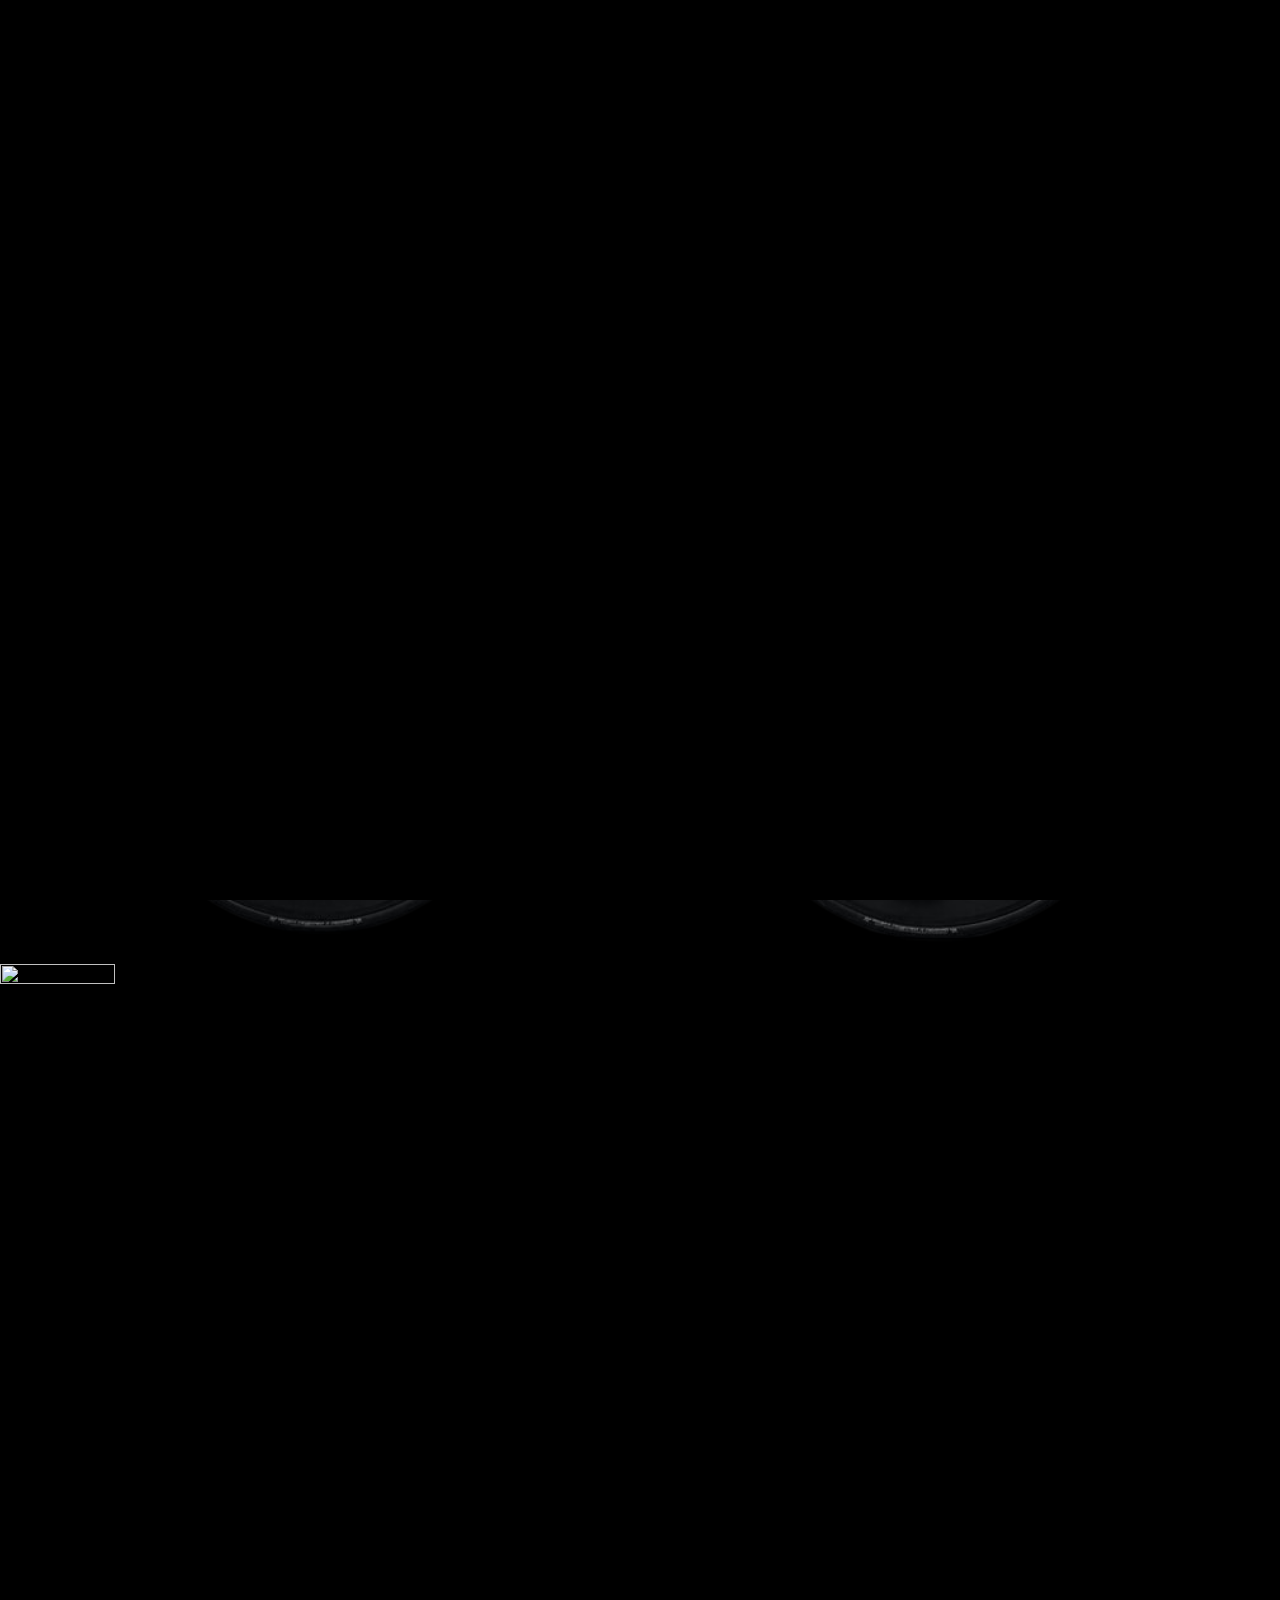
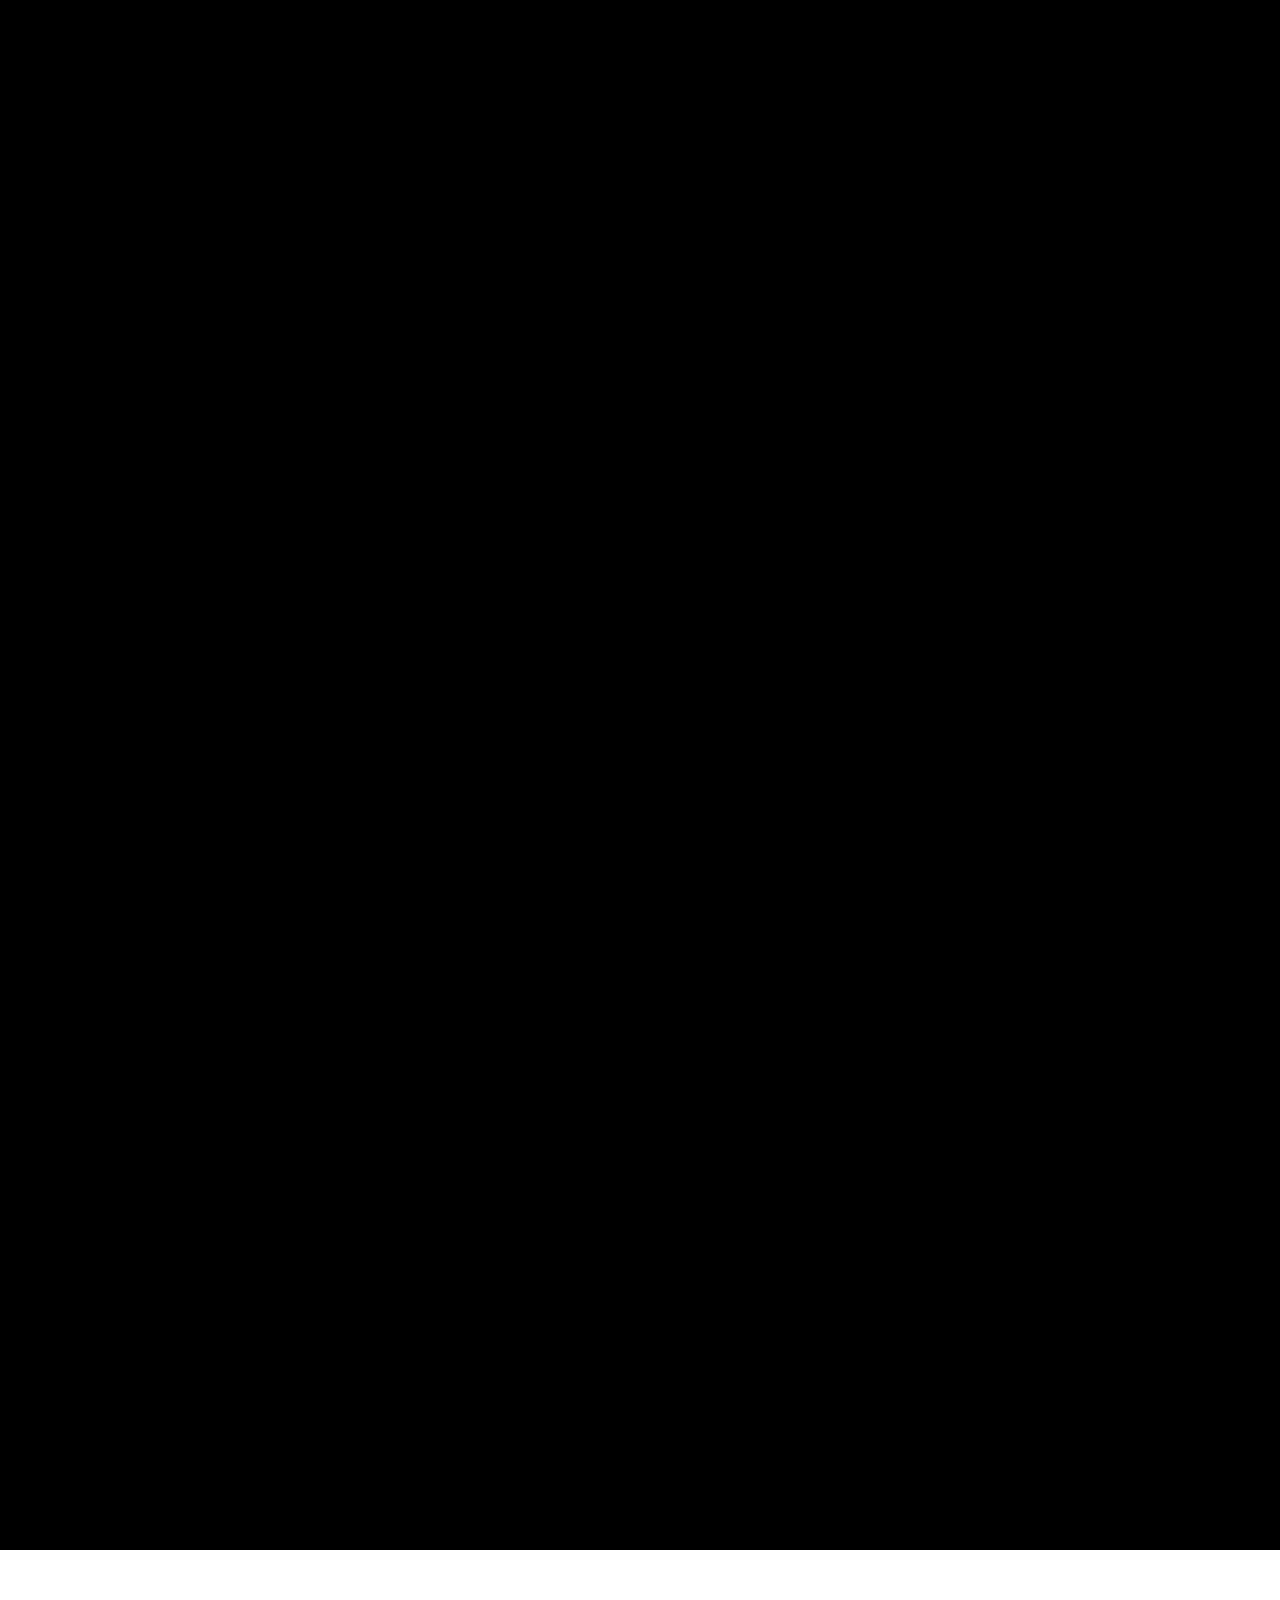
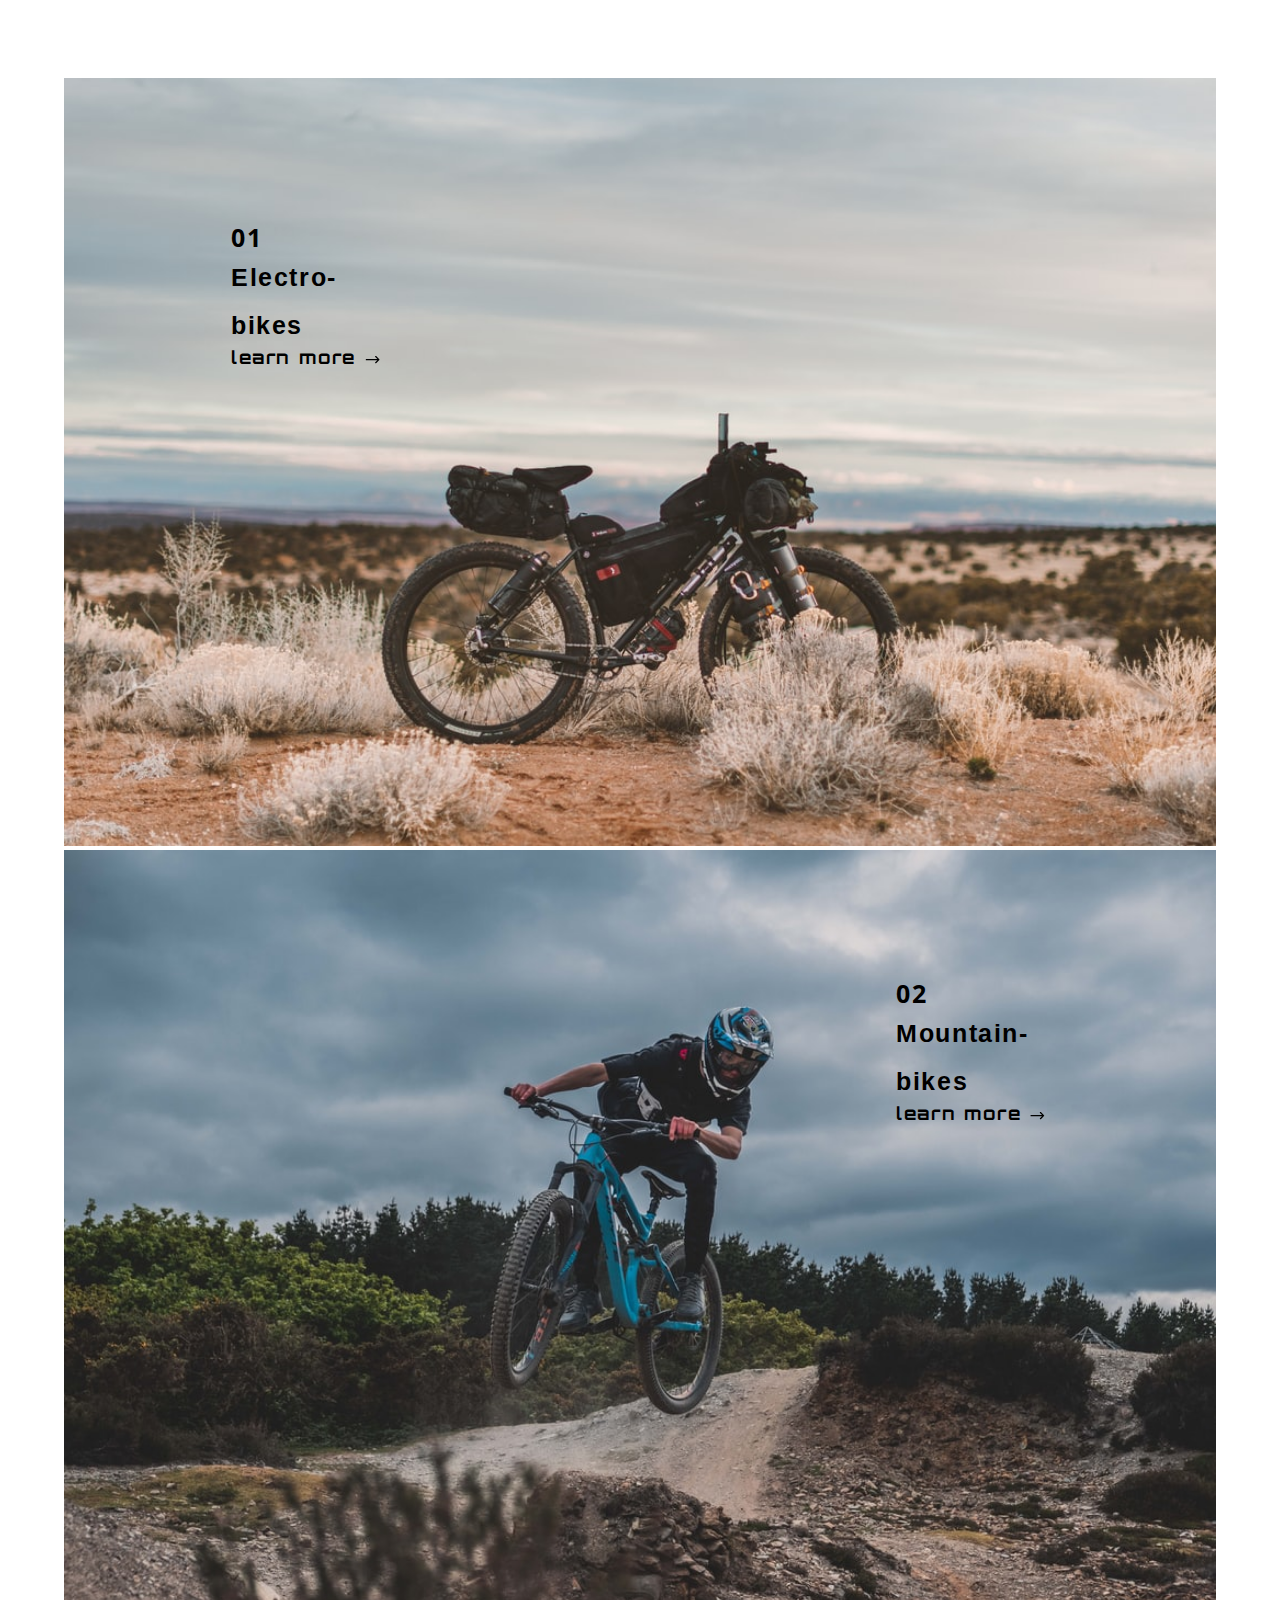
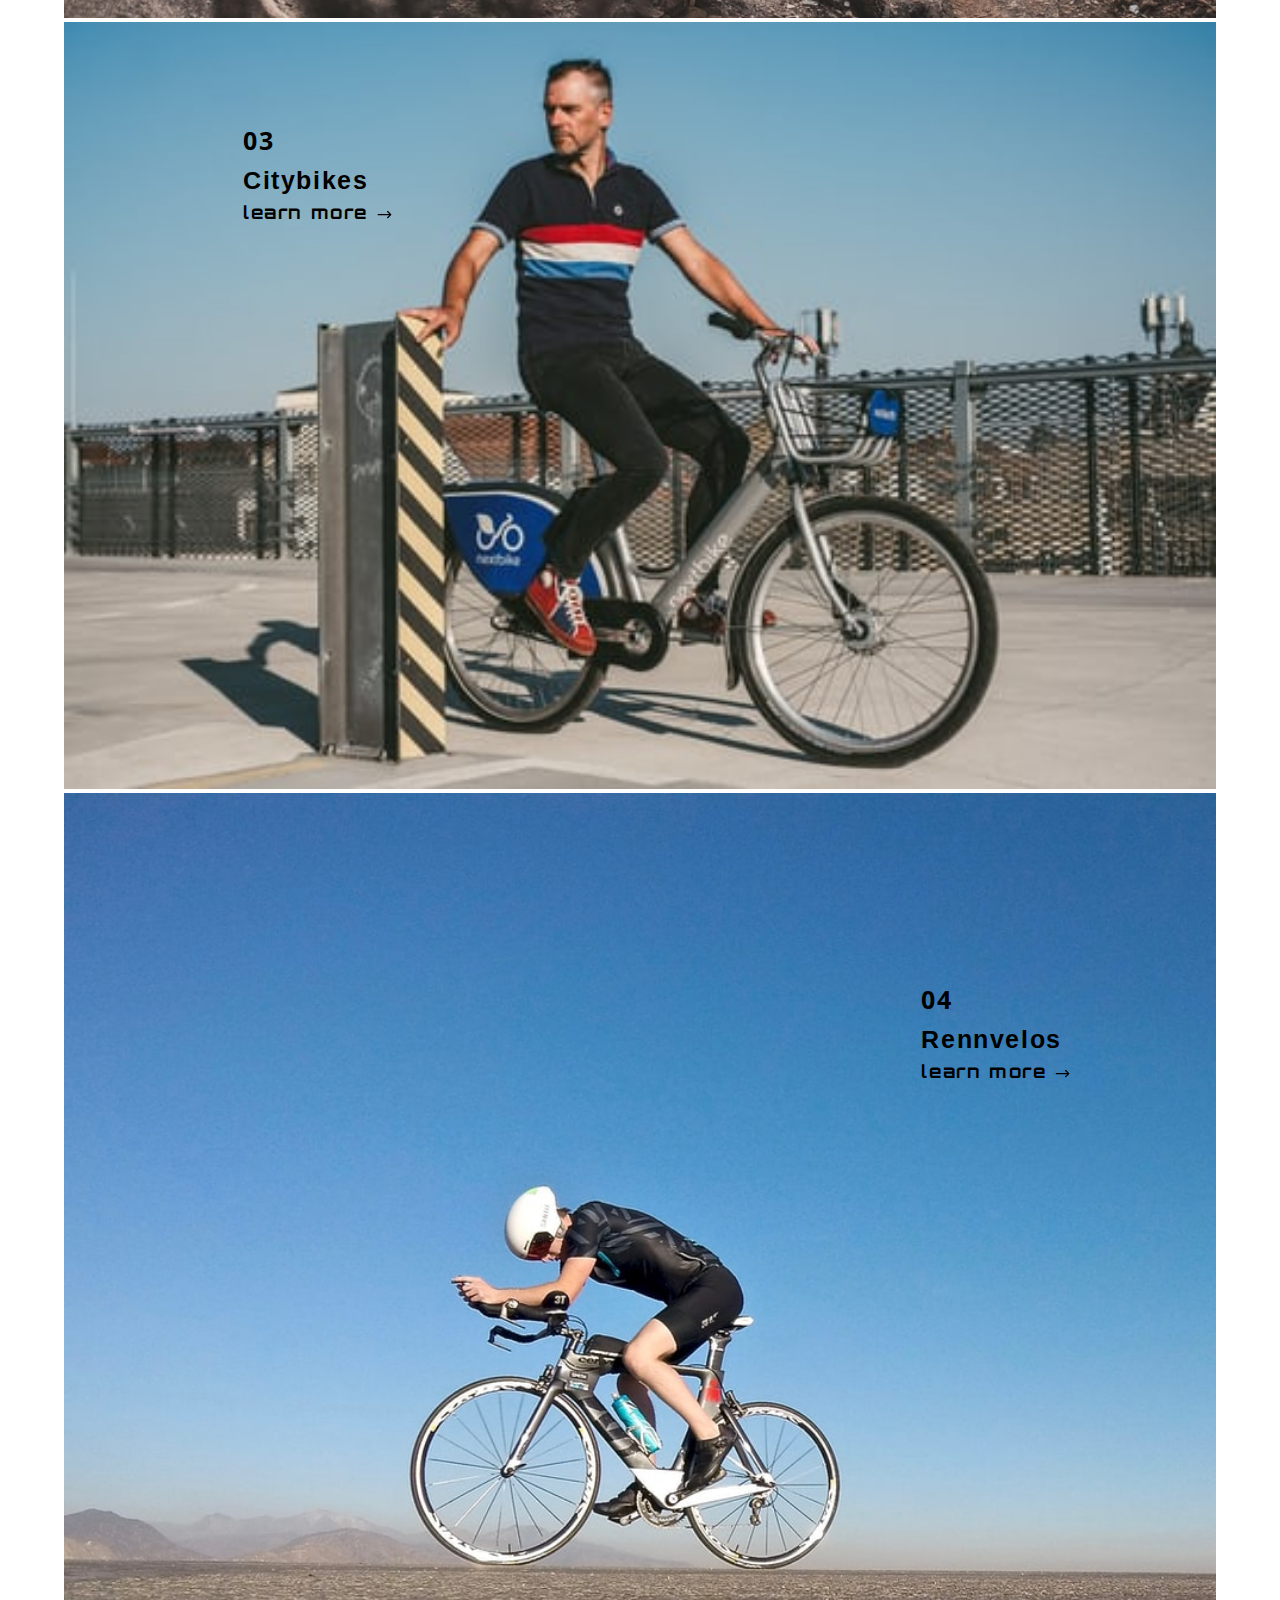
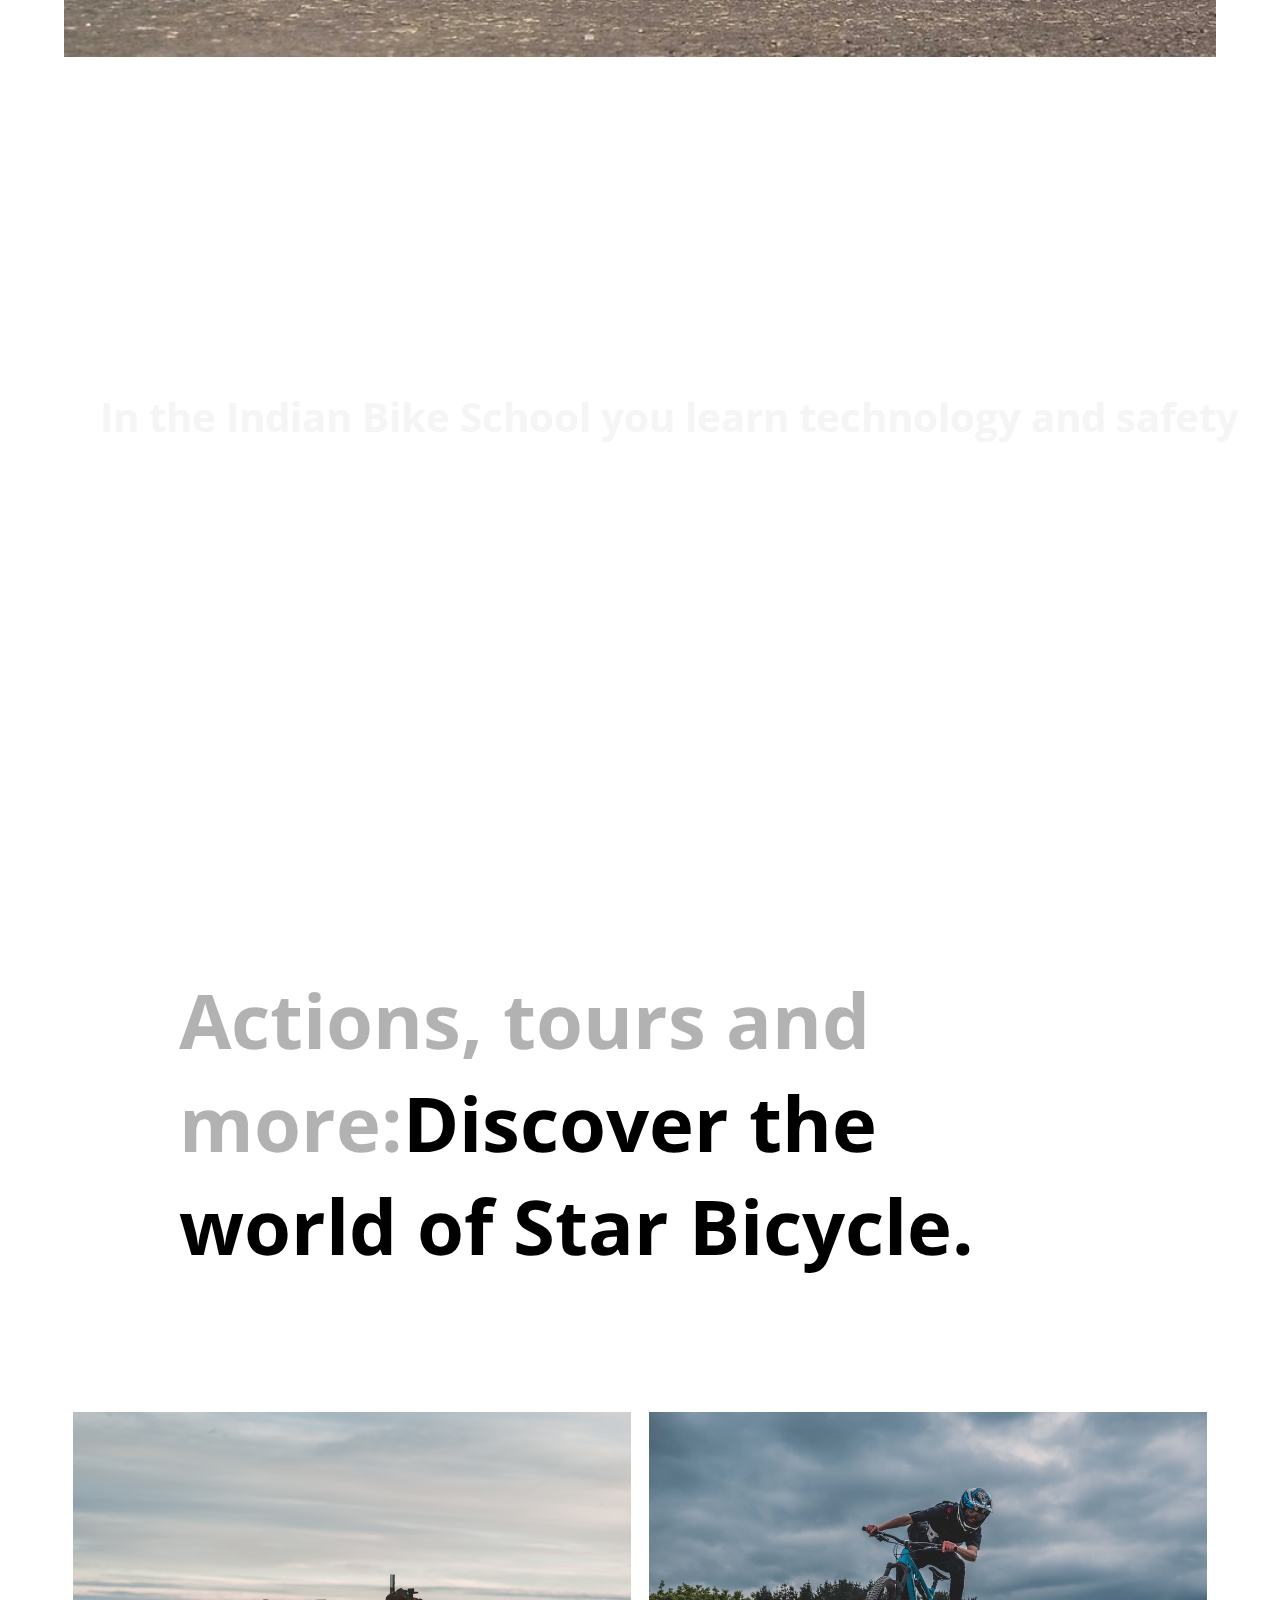
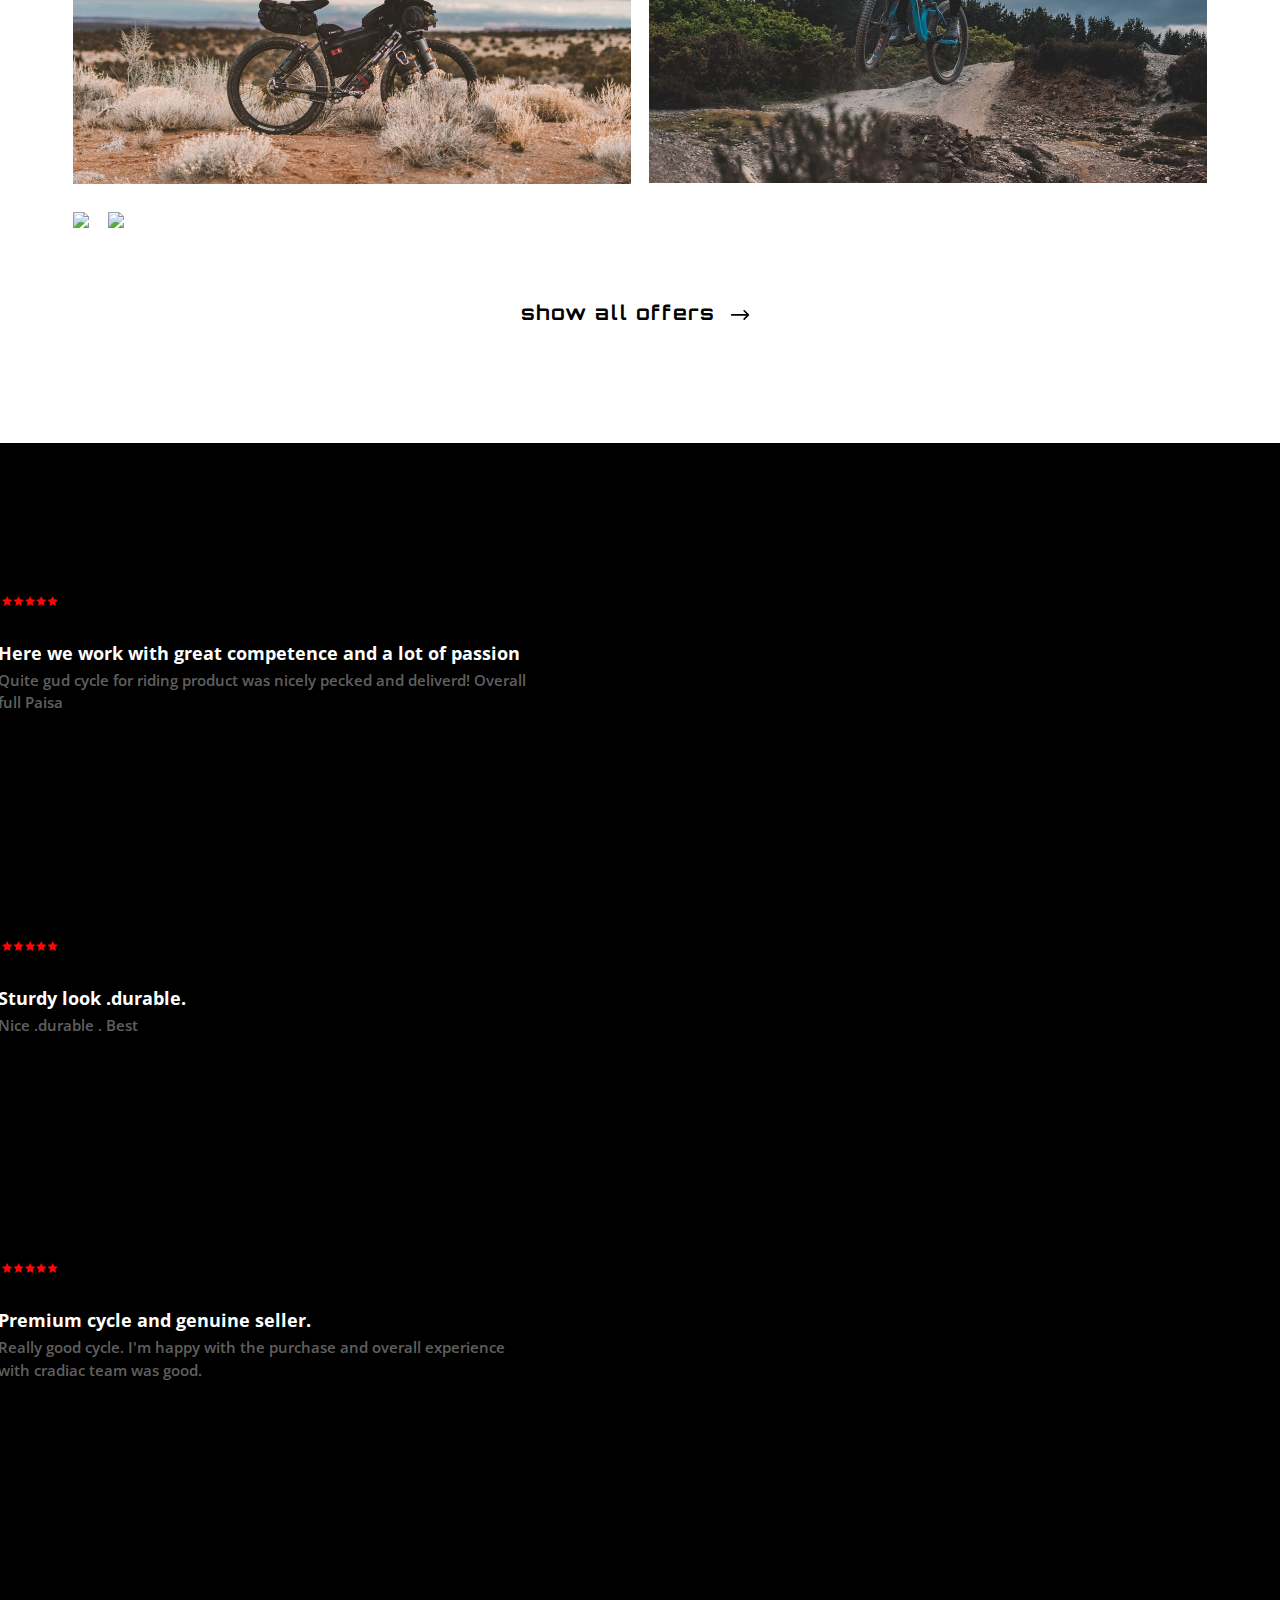
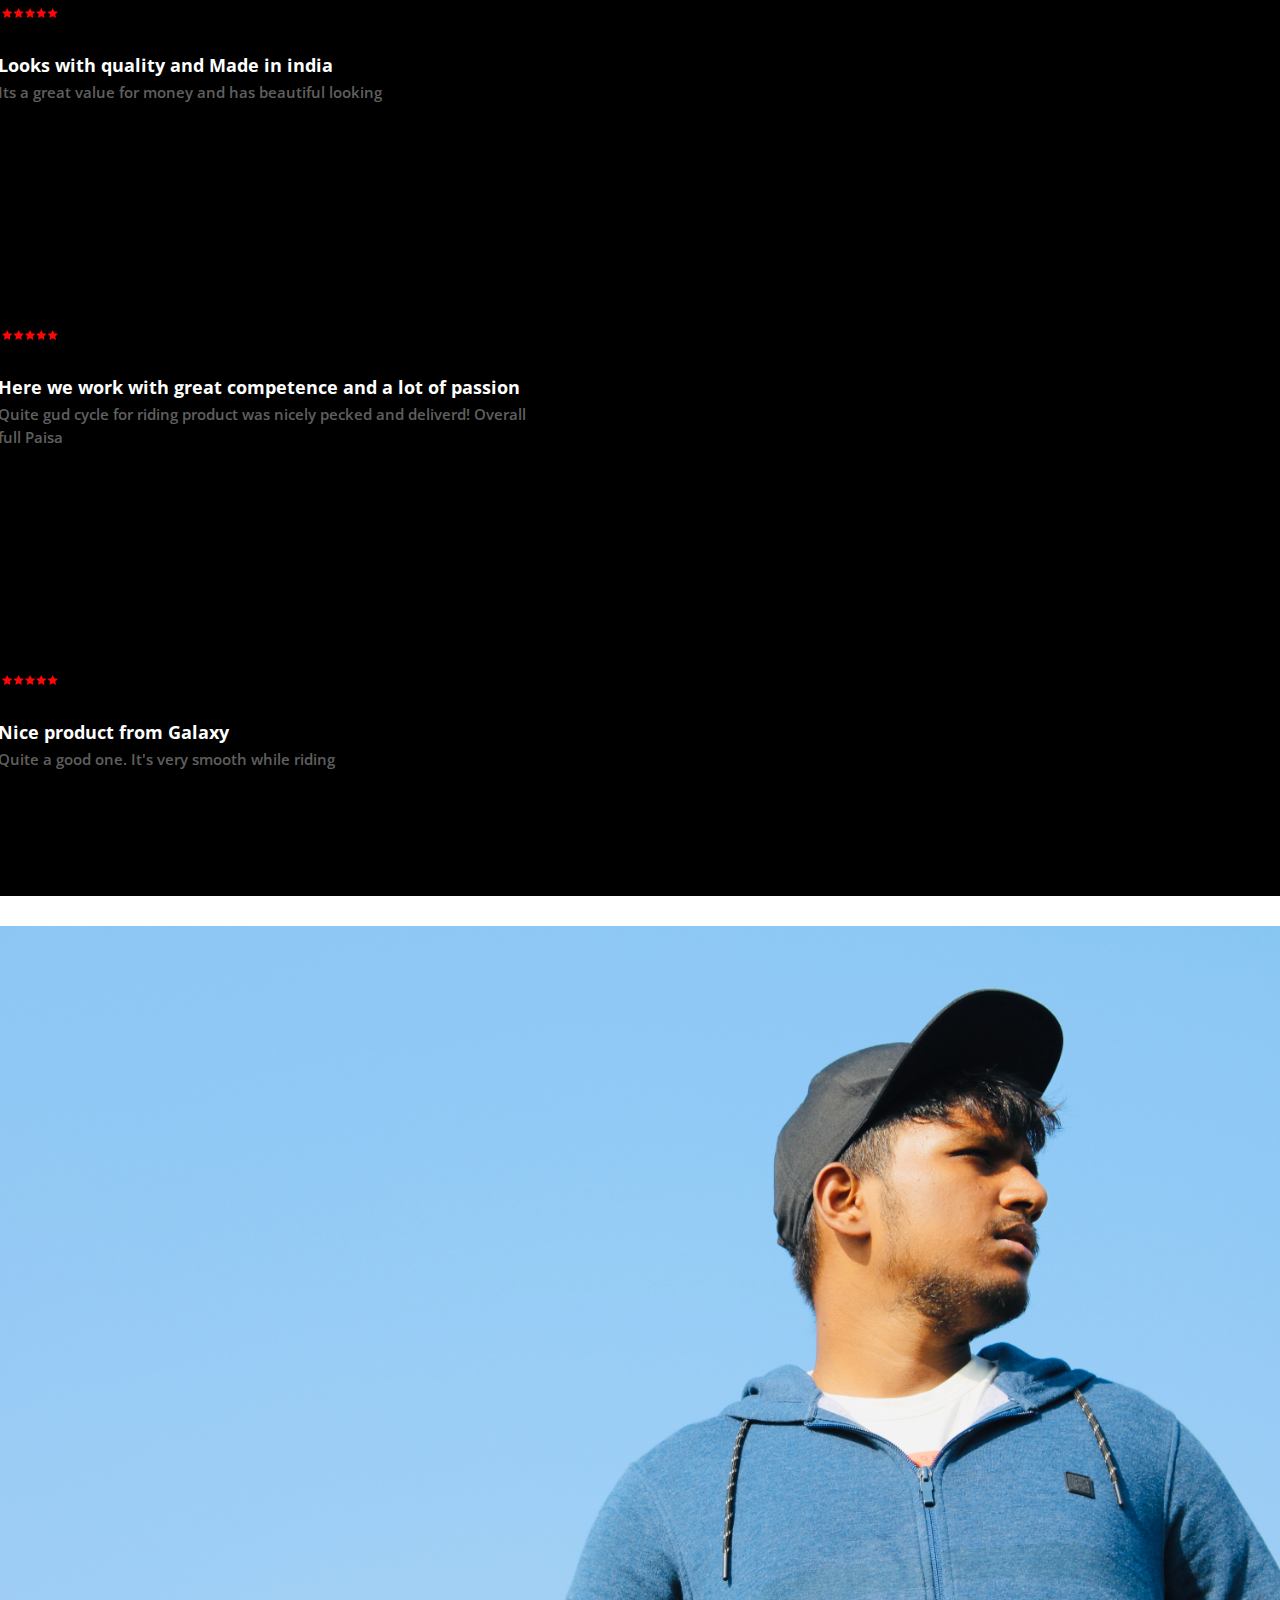
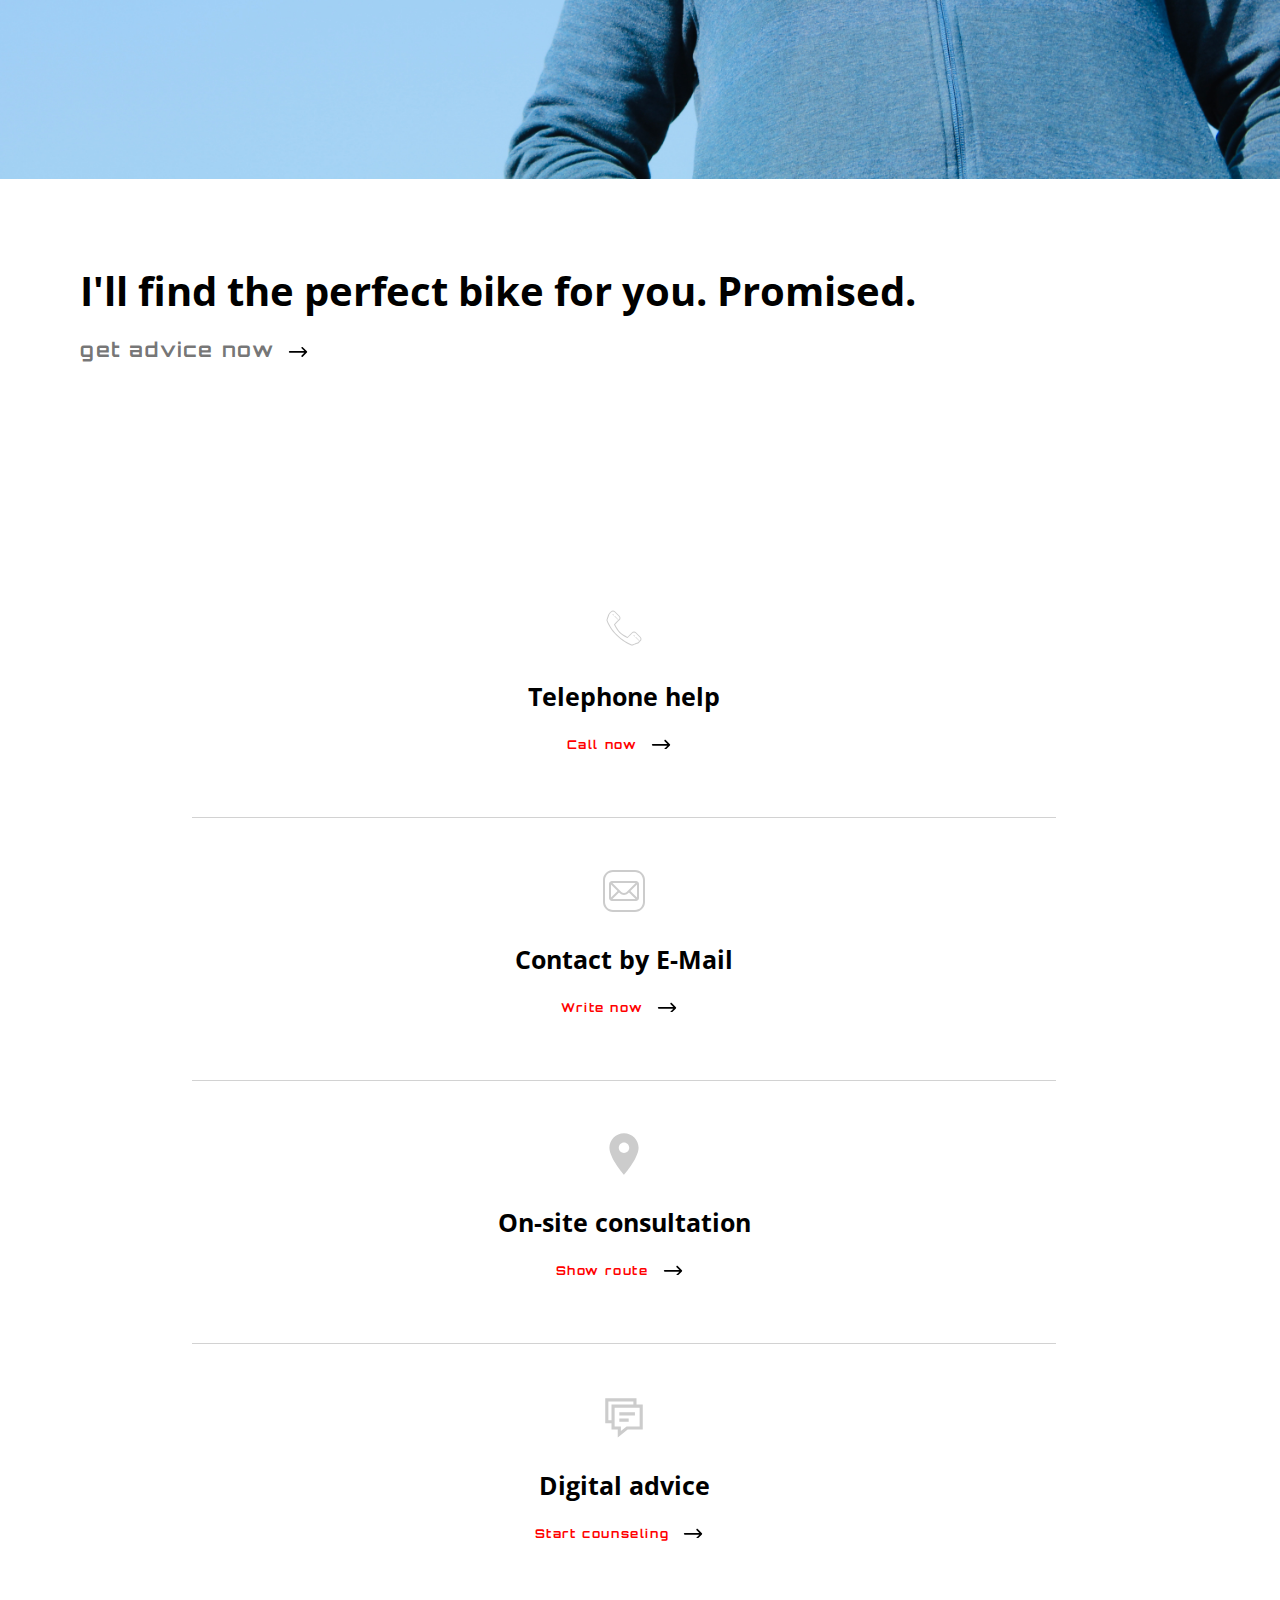
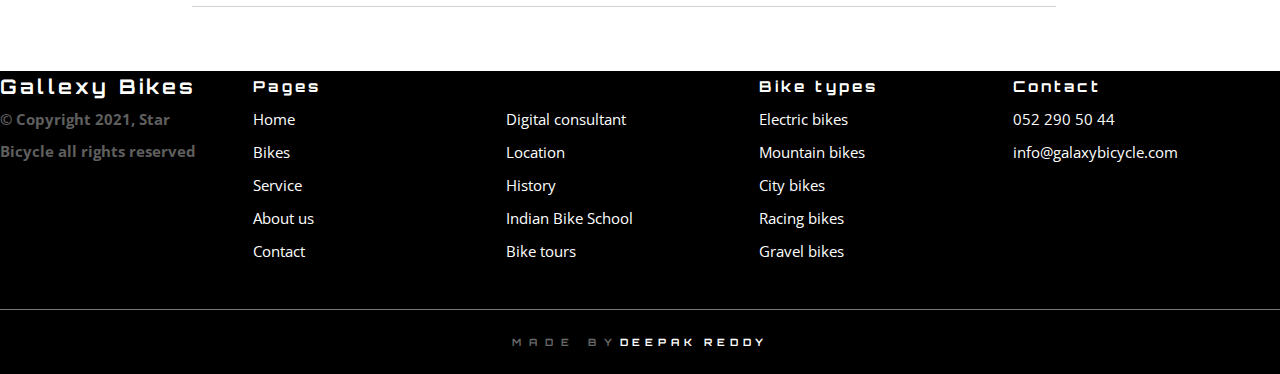
==== index.html @ 0e78473c "Add files via upload" ====
<!DOCTYPE html>
<html lang="en">
<head>
      <meta charset="UTF-8">
      <meta name="viewport" content="width=device-width, initial-scale=1.0">
      <meta http-equiv="X-UA-Compatible" content="ie=edge">
      <title>Galaxybikes Co.</title>
      <link rel="stylesheet" href="cycle.css">
      <script src="http://code.jquery.com/jquery-3.3.1.js"></script>
      <link rel="stylesheet" href="https://unpkg.com/aos@next/dist/aos.css" />
      <script src="https://cdnjs.cloudflare.com/ajax/libs/gsap/2.0.2/TweenMax.min.js"></script>
      <link rel="stylesheet" type="text/css" href="https://cdnjs.cloudflare.com/ajax/libs/slick-carousel/1.9.0/slick.min.css">    
      <link rel="stylesheet" type="text/css" href="https://cdnjs.cloudflare.com/ajax/libs/slick-carousel/1.9.0/slick-theme.min.css">  
</head>
<body>
    <div class="header">
        <h1 class="header-1">Bikes</h1>
    </div>

<section id="nav">
      <div class="nav-container">
            <nav class="brand">

                  <span id="brand">
                        <h1>Galaxybikes</h1>
                  </span>

                  <ul id="menu">
                        <li><a href="#">About</a></li>
                        <li><a href="#">Bikes</a></li>
                        <li><a href="#">Inspiration</a></li>
                        <li><span>Galaxy bikes</span></li>
                        <li><a href="#">Basket</a></li>
                        <li><a href="#">Service</a></li>
                        <li><a href="#">Account</a></li>
                  </ul>
            </nav>
           </div>
</section>

      <div class="toggle">
            <div class="span" id="one"></div>
            <div class="span" id="two"></div>
            <div class="span" id="three"></div>
      </div>

      <div id="resize">
            <ul id="menu">
                  <li><a href="#">Home</a></li>
                  <li><a href="#">About</a></li>
                  <li><a href="#">Contact</a></li>
                  <li><a href="#">FAQ</a></li>
            </ul>
      </div>


    <div class="brand-container">
      <div class="box"></div>
      <img src="cylce.png" class="bike" alt="">
      <div class="brand-header">
      <h1 class="brand1">Ride</h1>
      <h1 class="brand2">Along</h1>
      </div>
      <div class="card-container">
            <div class="card">
                  <h1>/01</h1>
                  <h2>New generation of bikes</h2>
                  <h3>Introducing the new generation of minimal designed bikes for modern profession.</h3>
            </div>
      </div>
    </div>

    <section id="about">
          <div class="about-container">
                <div class="about-head">
                <img src="https://images.unsplash.com/photo-1606499366552-4c6bc3b7fd55?ixid=MXwxMjA3fDB8MHxwaG90by1wYWdlfHx8fGVufDB8fHw%3D&ixlib=rb-1.2.1&auto=format&fit=crop&w=1050&q=80" alt="">
                </div>
                <div class="about1">
                      <img src="about1.jpeg" class="about1-img" alt="" data-aos="fade-up"
                      data-aos-duration="1500"
                      data-aos-offset="500">

                      <h1 data-aos="fade-down"
                      data-aos-duration="1500"
                      data-aos-offset="100">A body that made up of stainless steel which makes you feel like you are in air while cycling.</h1>
                </div>
                <div class="about2">
                  <img src="about2.jpeg" class="about2-img" alt="" data-aos="fade-right"
                  data-aos-offset="500"
                  data-aos-duration="1500">

                  <h1 data-aos="fade-left"
                  data-aos-offset="100"
                  data-aos-duration="1500">The handle which is made up of some precious materials which make you feel not to get rid of it.</h1>
            </div>
            <div class="about3">
                  <img src="about3.jpeg" class="about3-img" alt="" data-aos="zoom-out-left"
                  data-aos-offset="500"
                  data-aos-duration="1500">

                  <h1 data-aos="zoom-in-down"
                  data-aos-offset="100"
                  data-aos-duration="1500">Chain which makes u feel like you are not even cycling it's smooth as hell.</h1>
            </div>
          </div>
    </section>

    <section id="cycles">
          <div class="cycle-container">
                <div class="cycles">
                      <div class="cycle">
                        <img src="cycle1.jpeg" alt="" width="50%">
                        <div class="cycle-heading">
                        <h1>01</h1>
                        <h2>Electro-bikes</h2>
                        <a href="">learn more</a>
                        <svg xmlns="http://www.w3.org/2000/svg" x="0px" y="0px"
                              width="25" height="15"
                              viewBox="0 -42 172 172"
                              style=" fill:#000000;"><g fill="none" fill-rule="nonzero" stroke="none" stroke-width="1" stroke-linecap="butt" stroke-linejoin="miter" stroke-miterlimit="10" stroke-dasharray="" stroke-dashoffset="0" font-family="none" font-weight="none" font-size="none" text-anchor="none" style="mix-blend-mode: normal"><path d="M0,172v-172h172v172z" fill="none"></path><g fill="#000000"><path d="M14.33333,93.16667h126.033l-23.59983,23.59983c-2.79858,2.79858 -2.79858,7.33508 0,10.13367c1.40108,1.40108 3.23217,2.09983 5.06683,2.09983c1.83467,0 3.66575,-0.69875 5.06683,-2.09983l35.83333,-35.83333c1.34375,-1.34017 2.09983,-3.16408 2.09983,-5.06683c0,-1.90275 -0.75608,-3.72308 -2.09983,-5.06683l-35.83333,-35.83333c-2.79858,-2.79858 -7.33508,-2.79858 -10.13367,0c-2.79858,2.79858 -2.79858,7.33508 0,10.13367l23.59983,23.59983h-126.033c-3.956,0 -7.16667,3.21067 -7.16667,7.16667c0,3.956 3.21067,7.16667 7.16667,7.16667z"></path></g></g></svg>
                        </div>
                      </div>
                      <div class="cycle1">
                        <img src="cycle2.jpeg" alt="" width="50%">
                        <div class="cycle-heading">
                        <h1>02</h1>
                        <h2>Mountain-bikes</h2>
                        <a href="">learn more</a>
                        <svg xmlns="http://www.w3.org/2000/svg" x="0px" y="0px"
                              width="25" height="15"
                              viewBox="0 -42 172 172"
                              style=" fill:#000000;"><g fill="none" fill-rule="nonzero" stroke="none" stroke-width="1" stroke-linecap="butt" stroke-linejoin="miter" stroke-miterlimit="10" stroke-dasharray="" stroke-dashoffset="0" font-family="none" font-weight="none" font-size="none" text-anchor="none" style="mix-blend-mode: normal"><path d="M0,172v-172h172v172z" fill="none"></path><g fill="#000000"><path d="M14.33333,93.16667h126.033l-23.59983,23.59983c-2.79858,2.79858 -2.79858,7.33508 0,10.13367c1.40108,1.40108 3.23217,2.09983 5.06683,2.09983c1.83467,0 3.66575,-0.69875 5.06683,-2.09983l35.83333,-35.83333c1.34375,-1.34017 2.09983,-3.16408 2.09983,-5.06683c0,-1.90275 -0.75608,-3.72308 -2.09983,-5.06683l-35.83333,-35.83333c-2.79858,-2.79858 -7.33508,-2.79858 -10.13367,0c-2.79858,2.79858 -2.79858,7.33508 0,10.13367l23.59983,23.59983h-126.033c-3.956,0 -7.16667,3.21067 -7.16667,7.16667c0,3.956 3.21067,7.16667 7.16667,7.16667z"></path></g></g></svg>
                        </div>
                      </div>
                      <div class="cycle2">
                        <img src="cycle3.jpeg" alt="" width="50%">
                        <div class="cycle-heading">
                        <h1>03</h1>
                        <h2>Citybikes</h2>
                        <a href="">learn more</a>
                        <svg xmlns="http://www.w3.org/2000/svg" x="0px" y="0px"
                              width="25" height="15"
                              viewBox="0 -42 172 172"
                              style=" fill:#000000;"><g fill="none" fill-rule="nonzero" stroke="none" stroke-width="1" stroke-linecap="butt" stroke-linejoin="miter" stroke-miterlimit="10" stroke-dasharray="" stroke-dashoffset="0" font-family="none" font-weight="none" font-size="none" text-anchor="none" style="mix-blend-mode: normal"><path d="M0,172v-172h172v172z" fill="none"></path><g fill="#000000"><path d="M14.33333,93.16667h126.033l-23.59983,23.59983c-2.79858,2.79858 -2.79858,7.33508 0,10.13367c1.40108,1.40108 3.23217,2.09983 5.06683,2.09983c1.83467,0 3.66575,-0.69875 5.06683,-2.09983l35.83333,-35.83333c1.34375,-1.34017 2.09983,-3.16408 2.09983,-5.06683c0,-1.90275 -0.75608,-3.72308 -2.09983,-5.06683l-35.83333,-35.83333c-2.79858,-2.79858 -7.33508,-2.79858 -10.13367,0c-2.79858,2.79858 -2.79858,7.33508 0,10.13367l23.59983,23.59983h-126.033c-3.956,0 -7.16667,3.21067 -7.16667,7.16667c0,3.956 3.21067,7.16667 7.16667,7.16667z"></path></g></g></svg>
                        </div>
                      </div>
                      <div class="cycle3">
                        <img src="cycle4.jpeg" alt="" width="50%">
                        <div class="cycle-heading">
                        <h1>04</h1>
                        <h2>Rennvelos</h2>
                        <a href="">learn more</a>
                        <svg xmlns="http://www.w3.org/2000/svg" x="0px" y="0px"
                              width="25" height="15"
                              viewBox="0 -42 172 172"
                              style=" fill:#000000;"><g fill="none" fill-rule="nonzero" stroke="none" stroke-width="1" stroke-linecap="butt" stroke-linejoin="miter" stroke-miterlimit="10" stroke-dasharray="" stroke-dashoffset="0" font-family="none" font-weight="none" font-size="none" text-anchor="none" style="mix-blend-mode: normal"><path d="M0,172v-172h172v172z" fill="none"></path><g fill="#000000"><path d="M14.33333,93.16667h126.033l-23.59983,23.59983c-2.79858,2.79858 -2.79858,7.33508 0,10.13367c1.40108,1.40108 3.23217,2.09983 5.06683,2.09983c1.83467,0 3.66575,-0.69875 5.06683,-2.09983l35.83333,-35.83333c1.34375,-1.34017 2.09983,-3.16408 2.09983,-5.06683c0,-1.90275 -0.75608,-3.72308 -2.09983,-5.06683l-35.83333,-35.83333c-2.79858,-2.79858 -7.33508,-2.79858 -10.13367,0c-2.79858,2.79858 -2.79858,7.33508 0,10.13367l23.59983,23.59983h-126.033c-3.956,0 -7.16667,3.21067 -7.16667,7.16667c0,3.956 3.21067,7.16667 7.16667,7.16667z"></path></g></g></svg>
                        </div>
                      </div>
                </div>
          </div>
    </section>

    <section id="school">
          <div class="school-container">
            <div class="parallax">
            </div>
            <div class="block">
                  <h1>In the Indian Bike School you learn technology and safety</h1>
                  <a href="">Profit now</a>
                  <svg xmlns="http://www.w3.org/2000/svg" x="0px" y="0px"
                        width="40" height="20"
                        viewBox="0 -42 172 172"
                        style=" fill:#000000;"><g fill="none" fill-rule="nonzero" stroke="none" stroke-width="1" stroke-linecap="butt" stroke-linejoin="miter" stroke-miterlimit="10" stroke-dasharray="" stroke-dashoffset="0" font-family="none" font-weight="none" font-size="none" text-anchor="none" style="mix-blend-mode: normal"><path d="M0,172v-172h172v172z" fill="none"></path><g fill="#ffffff"><path d="M14.33333,93.16667h126.033l-23.59983,23.59983c-2.79858,2.79858 -2.79858,7.33508 0,10.13367c1.40108,1.40108 3.23217,2.09983 5.06683,2.09983c1.83467,0 3.66575,-0.69875 5.06683,-2.09983l35.83333,-35.83333c1.34375,-1.34017 2.09983,-3.16408 2.09983,-5.06683c0,-1.90275 -0.75608,-3.72308 -2.09983,-5.06683l-35.83333,-35.83333c-2.79858,-2.79858 -7.33508,-2.79858 -10.13367,0c-2.79858,2.79858 -2.79858,7.33508 0,10.13367l23.59983,23.59983h-126.033c-3.956,0 -7.16667,3.21067 -7.16667,7.16667c0,3.956 3.21067,7.16667 7.16667,7.16667z"></path></g></g></svg>
            </div>
          </div>
      </section>

      <section id="action">
            <div class="action-container">
                  <div class="action-heading">
                        <h1><span>Actions, tours and more:</span>Discover the world of Star Bicycle.</h1>
                  </div>
            <div class="horz-container">
                  <div class="horz-containerr">
                        <div class="horzs">
                              <img src="cycle1.jpeg">
                              <div class="horz-fade">
                                    <div class="content">
                                          <a href="">Galaxy Bicycle is pedaling with Cannondale</a> <br>
                                          <a href="" class="ptn">learn more</a>
                                          <svg xmlns="http://www.w3.org/2000/svg" x="0px" y="0px"
                                          width="40" height="20"
                                          viewBox="0 -42 172 172"
                                          style=" fill:#000000;"><g fill="none" fill-rule="nonzero" stroke="none" stroke-width="1" stroke-linecap="butt" stroke-linejoin="miter" stroke-miterlimit="10" stroke-dasharray="" stroke-dashoffset="0" font-family="none" font-weight="none" font-size="none" text-anchor="none" style="mix-blend-mode: normal"><path d="M0,172v-172h172v172z" fill="none"></path><g fill="#ffffff"><path d="M14.33333,93.16667h126.033l-23.59983,23.59983c-2.79858,2.79858 -2.79858,7.33508 0,10.13367c1.40108,1.40108 3.23217,2.09983 5.06683,2.09983c1.83467,0 3.66575,-0.69875 5.06683,-2.09983l35.83333,-35.83333c1.34375,-1.34017 2.09983,-3.16408 2.09983,-5.06683c0,-1.90275 -0.75608,-3.72308 -2.09983,-5.06683l-35.83333,-35.83333c-2.79858,-2.79858 -7.33508,-2.79858 -10.13367,0c-2.79858,2.79858 -2.79858,7.33508 0,10.13367l23.59983,23.59983h-126.033c-3.956,0 -7.16667,3.21067 -7.16667,7.16667c0,3.956 3.21067,7.16667 7.16667,7.16667z"></path></g></g></svg>
                                    </div>
                              </div>
                         </div>
                         <div class="horzs">
                              <img src="cycle2.jpeg">
                              <div class="horz-fade">
                                    <div class="content">
                                          <a href="">Galaxy Bicycle is pedaling with Cannondale</a> <br>
                                          <a href="" class="ptn">learn more</a>
                                          <svg xmlns="http://www.w3.org/2000/svg" x="0px" y="0px"
                                          width="40" height="20"
                                          viewBox="0 -42 172 172"
                                          style=" fill:#000000;"><g fill="none" fill-rule="nonzero" stroke="none" stroke-width="1" stroke-linecap="butt" stroke-linejoin="miter" stroke-miterlimit="10" stroke-dasharray="" stroke-dashoffset="0" font-family="none" font-weight="none" font-size="none" text-anchor="none" style="mix-blend-mode: normal"><path d="M0,172v-172h172v172z" fill="none"></path><g fill="#ffffff"><path d="M14.33333,93.16667h126.033l-23.59983,23.59983c-2.79858,2.79858 -2.79858,7.33508 0,10.13367c1.40108,1.40108 3.23217,2.09983 5.06683,2.09983c1.83467,0 3.66575,-0.69875 5.06683,-2.09983l35.83333,-35.83333c1.34375,-1.34017 2.09983,-3.16408 2.09983,-5.06683c0,-1.90275 -0.75608,-3.72308 -2.09983,-5.06683l-35.83333,-35.83333c-2.79858,-2.79858 -7.33508,-2.79858 -10.13367,0c-2.79858,2.79858 -2.79858,7.33508 0,10.13367l23.59983,23.59983h-126.033c-3.956,0 -7.16667,3.21067 -7.16667,7.16667c0,3.956 3.21067,7.16667 7.16667,7.16667z"></path></g></g></svg>
                                    </div>
                              </div>
                         </div>
                    </div>
                    <div class="horz-containerr">
                        <div class="horzs">
                              <img src="https://images.unsplash.com/photo-1481833761820-0509d3217039?ixlib=rb-1.2.1&ixid=MXwxMjA3fDB8MHxwaG90by1wYWdlfHx8fGVufDB8fHw%3D&auto=format&fit=crop&w=1050&q=80">
                              <div class="horz-fade">
                                    <div class="content">
                                          <a href="">Bike cafe</a> <br>
                                          <a href="" class="ptn">learn more</a>
                                          <svg xmlns="http://www.w3.org/2000/svg" x="0px" y="0px"
                                          width="40" height="20"
                                          viewBox="0 -42 172 172"
                                          style=" fill:#000000;"><g fill="none" fill-rule="nonzero" stroke="none" stroke-width="1" stroke-linecap="butt" stroke-linejoin="miter" stroke-miterlimit="10" stroke-dasharray="" stroke-dashoffset="0" font-family="none" font-weight="none" font-size="none" text-anchor="none" style="mix-blend-mode: normal"><path d="M0,172v-172h172v172z" fill="none"></path><g fill="#ffffff"><path d="M14.33333,93.16667h126.033l-23.59983,23.59983c-2.79858,2.79858 -2.79858,7.33508 0,10.13367c1.40108,1.40108 3.23217,2.09983 5.06683,2.09983c1.83467,0 3.66575,-0.69875 5.06683,-2.09983l35.83333,-35.83333c1.34375,-1.34017 2.09983,-3.16408 2.09983,-5.06683c0,-1.90275 -0.75608,-3.72308 -2.09983,-5.06683l-35.83333,-35.83333c-2.79858,-2.79858 -7.33508,-2.79858 -10.13367,0c-2.79858,2.79858 -2.79858,7.33508 0,10.13367l23.59983,23.59983h-126.033c-3.956,0 -7.16667,3.21067 -7.16667,7.16667c0,3.956 3.21067,7.16667 7.16667,7.16667z"></path></g></g></svg>
                                    </div>
                              </div>
                         </div>
                         <div class="horzs">
                              <img src="https://images.unsplash.com/photo-1519119593016-06c9682c7f59?ixlib=rb-1.2.1&ixid=MXwxMjA3fDB8MHxwaG90by1wYWdlfHx8fGVufDB8fHw%3D&auto=format&fit=crop&w=1050&q=80">
                              <div class="horz-fade">
                                    <div class="content">
                                          <a href="">We go on bike-tours-regularly and want you to be there</a> <br>
                                          <a href="" class="ptn">learn more</a>
                                          <svg xmlns="http://www.w3.org/2000/svg" x="0px" y="0px"
                                                width="40" height="20"
                                                viewBox="0 -42 172 172"
                                                style=" fill:#000000;"><g fill="none" fill-rule="nonzero" stroke="none" stroke-width="1" stroke-linecap="butt" stroke-linejoin="miter" stroke-miterlimit="10" stroke-dasharray="" stroke-dashoffset="0" font-family="none" font-weight="none" font-size="none" text-anchor="none" style="mix-blend-mode: normal"><path d="M0,172v-172h172v172z" fill="none"></path><g fill="#ffffff"><path d="M14.33333,93.16667h126.033l-23.59983,23.59983c-2.79858,2.79858 -2.79858,7.33508 0,10.13367c1.40108,1.40108 3.23217,2.09983 5.06683,2.09983c1.83467,0 3.66575,-0.69875 5.06683,-2.09983l35.83333,-35.83333c1.34375,-1.34017 2.09983,-3.16408 2.09983,-5.06683c0,-1.90275 -0.75608,-3.72308 -2.09983,-5.06683l-35.83333,-35.83333c-2.79858,-2.79858 -7.33508,-2.79858 -10.13367,0c-2.79858,2.79858 -2.79858,7.33508 0,10.13367l23.59983,23.59983h-126.033c-3.956,0 -7.16667,3.21067 -7.16667,7.16667c0,3.956 3.21067,7.16667 7.16667,7.16667z"></path></g></g></svg>
                                    </div>
                              </div>
                         </div>
                    </div>
                    <div class="offers">
                    <a href="" class="stn">show all offers</a>
                    <svg xmlns="http://www.w3.org/2000/svg" x="0px" y="0px"
                        width="40" height="20"
                        viewBox="0 -42 172 172"
                        style=" fill:#000000;"><g fill="none" fill-rule="nonzero" stroke="none" stroke-width="1" stroke-linecap="butt" stroke-linejoin="miter" stroke-miterlimit="10" stroke-dasharray="" stroke-dashoffset="0" font-family="none" font-weight="none" font-size="none" text-anchor="none" style="mix-blend-mode: normal"><path d="M0,172v-172h172v172z" fill="none"></path><g fill="#000000"><path d="M14.33333,93.16667h126.033l-23.59983,23.59983c-2.79858,2.79858 -2.79858,7.33508 0,10.13367c1.40108,1.40108 3.23217,2.09983 5.06683,2.09983c1.83467,0 3.66575,-0.69875 5.06683,-2.09983l35.83333,-35.83333c1.34375,-1.34017 2.09983,-3.16408 2.09983,-5.06683c0,-1.90275 -0.75608,-3.72308 -2.09983,-5.06683l-35.83333,-35.83333c-2.79858,-2.79858 -7.33508,-2.79858 -10.13367,0c-2.79858,2.79858 -2.79858,7.33508 0,10.13367l23.59983,23.59983h-126.033c-3.956,0 -7.16667,3.21067 -7.16667,7.16667c0,3.956 3.21067,7.16667 7.16667,7.16667z"></path></g></g></svg>
                    </div>
                  </div>
            </div>
      </section>

      <section id="rating">
            <div class="rating-container">
                  <div class="logo-slider">
                        <div class="item">
                         <svg xmlns="http://www.w3.org/2000/svg" x="0px" y="0px"
                         width="64" height="64"
                         viewBox="0 0 172 172"
                         style=" fill:#000000;"><g fill="none" fill-rule="nonzero" stroke="none" stroke-width="1" stroke-linecap="butt" stroke-linejoin="miter" stroke-miterlimit="10" stroke-dasharray="" stroke-dashoffset="0" font-family="none" font-weight="none" font-size="none" text-anchor="none" style="mix-blend-mode: normal"><path d="M0,172v-172h172v172z" fill="none"></path><g><path d="M2.65391,86c0,-46.02344 37.32266,-83.34609 83.34609,-83.34609c46.02344,0 83.34609,37.32266 83.34609,83.34609c0,46.02344 -37.32266,83.34609 -83.34609,83.34609c-46.02344,0 -83.34609,-37.32266 -83.34609,-83.34609z" fill="#000000"></path><path d="M37.89375,83.01016c-0.06719,-0.23516 -0.26875,-0.40312 -0.5375,-0.43672l-8.36484,-1.20937l-3.72891,-7.55859c-0.20156,-0.43672 -0.94063,-0.43672 -1.17578,0l-3.72891,7.55859l-8.36484,1.20937c-0.23516,0.03359 -0.43672,0.20156 -0.5375,0.43672c-0.06719,0.23516 0,0.50391 0.16797,0.67188l6.04688,5.87891l-1.41094,8.33125c-0.03359,0.23516 0.06719,0.50391 0.26875,0.63828c0.20156,0.13438 0.47031,0.16797 0.67188,0.03359l7.45781,-3.93047l7.49141,3.93047c0.10078,0.03359 0.20156,0.06719 0.30234,0.06719c0.13438,0 0.26875,-0.03359 0.36953,-0.13437c0.20156,-0.13437 0.30234,-0.40313 0.26875,-0.63828l-1.41094,-8.33125l6.04687,-5.87891c0.16797,-0.16797 0.23516,-0.40313 0.16797,-0.63828zM68.56484,83.01016c-0.06719,-0.23516 -0.26875,-0.40312 -0.5375,-0.43672l-8.36484,-1.20937l-3.72891,-7.55859c-0.20156,-0.43672 -0.94063,-0.43672 -1.17578,0l-3.72891,7.55859l-8.36484,1.20937c-0.23516,0.03359 -0.43672,0.20156 -0.5375,0.43672c-0.06719,0.23516 0,0.50391 0.16797,0.67188l6.04688,5.87891l-1.44453,8.33125c-0.03359,0.23516 0.06719,0.50391 0.26875,0.63828c0.20156,0.13438 0.47031,0.16797 0.67188,0.03359l7.49141,-3.93047l7.45781,3.93047c0.10078,0.03359 0.20156,0.06719 0.30234,0.06719c0.13437,0 0.26875,-0.03359 0.36953,-0.13437c0.20156,-0.13437 0.30234,-0.40313 0.26875,-0.63828l-1.41094,-8.33125l6.04688,-5.87891c0.20156,-0.16797 0.26875,-0.40313 0.20156,-0.63828zM99.53828,83.01016c-0.06719,-0.23516 -0.26875,-0.40312 -0.5375,-0.43672l-8.36484,-1.20937l-3.72891,-7.55859c-0.20156,-0.43672 -0.94063,-0.43672 -1.17578,0l-3.72891,7.55859l-8.36484,1.20937c-0.23516,0.03359 -0.43672,0.20156 -0.5375,0.43672c-0.06719,0.23516 0,0.50391 0.16797,0.67188l6.04688,5.87891l-1.44453,8.33125c-0.03359,0.23516 0.06719,0.50391 0.26875,0.63828c0.20156,0.13438 0.47031,0.16797 0.67188,0.03359l7.49141,-3.93047l7.49141,3.93047c0.10078,0.03359 0.20156,0.06719 0.30234,0.06719c0.13437,0 0.26875,-0.03359 0.36953,-0.13437c0.20156,-0.13437 0.30234,-0.40313 0.26875,-0.63828l-1.41094,-8.33125l6.04688,-5.87891c0.16797,-0.16797 0.23516,-0.40313 0.16797,-0.63828zM129.57109,83.01016c-0.06719,-0.23516 -0.26875,-0.40312 -0.5375,-0.43672l-8.36484,-1.20937l-3.72891,-7.55859c-0.23516,-0.43672 -0.94063,-0.43672 -1.17578,0l-3.72891,7.55859l-8.36484,1.20937c-0.23516,0.03359 -0.43672,0.20156 -0.5375,0.43672c-0.06719,0.23516 0,0.50391 0.16797,0.67188l6.04688,5.87891l-1.44453,8.33125c-0.03359,0.23516 0.06719,0.50391 0.26875,0.63828c0.20156,0.13438 0.47031,0.16797 0.67188,0.03359l7.49141,-3.93047l7.45781,3.93047c0.10078,0.03359 0.20156,0.06719 0.30234,0.06719c0.13437,0 0.26875,-0.03359 0.36953,-0.13437c0.20156,-0.13437 0.30234,-0.40313 0.26875,-0.63828l-1.41094,-8.33125l6.04688,-5.87891c0.20156,-0.16797 0.26875,-0.40313 0.20156,-0.63828zM160.20859,83.01016c-0.06719,-0.23516 -0.26875,-0.40312 -0.5375,-0.43672l-8.36484,-1.20937l-3.72891,-7.55859c-0.20156,-0.43672 -0.94063,-0.43672 -1.17578,0l-3.72891,7.55859l-8.36484,1.20937c-0.23516,0.03359 -0.43672,0.20156 -0.5375,0.43672c-0.06719,0.23516 0,0.50391 0.16797,0.67188l6.04688,5.87891l-1.41094,8.33125c-0.03359,0.23516 0.06719,0.50391 0.26875,0.63828c0.20156,0.13438 0.47031,0.16797 0.67188,0.03359l7.49141,-3.93047l7.49141,3.93047c0.10078,0.03359 0.20156,0.06719 0.30234,0.06719c0.13438,0 0.26875,-0.03359 0.36953,-0.13437c0.20156,-0.13437 0.30234,-0.40313 0.26875,-0.63828l-1.41094,-8.33125l6.04688,-5.87891c0.16797,-0.16797 0.20156,-0.40313 0.13438,-0.63828z" fill="#ff0606"></path></g></g></svg>
                         <h1>Here we work with great competence and a lot of passion</h1>
                         <p>Quite gud cycle for riding product was nicely pecked and deliverd! Overall full Paisa</p>
                        </a></div>
                        <div class="item">
                         <svg xmlns="http://www.w3.org/2000/svg" x="0px" y="0px"
                         width="64" height="64"
                         viewBox="0 0 172 172"
                         style=" fill:#000000;"><g fill="none" fill-rule="nonzero" stroke="none" stroke-width="1" stroke-linecap="butt" stroke-linejoin="miter" stroke-miterlimit="10" stroke-dasharray="" stroke-dashoffset="0" font-family="none" font-weight="none" font-size="none" text-anchor="none" style="mix-blend-mode: normal"><path d="M0,172v-172h172v172z" fill="none"></path><g><path d="M2.65391,86c0,-46.02344 37.32266,-83.34609 83.34609,-83.34609c46.02344,0 83.34609,37.32266 83.34609,83.34609c0,46.02344 -37.32266,83.34609 -83.34609,83.34609c-46.02344,0 -83.34609,-37.32266 -83.34609,-83.34609z" fill="#000000"></path><path d="M37.89375,83.01016c-0.06719,-0.23516 -0.26875,-0.40312 -0.5375,-0.43672l-8.36484,-1.20937l-3.72891,-7.55859c-0.20156,-0.43672 -0.94063,-0.43672 -1.17578,0l-3.72891,7.55859l-8.36484,1.20937c-0.23516,0.03359 -0.43672,0.20156 -0.5375,0.43672c-0.06719,0.23516 0,0.50391 0.16797,0.67188l6.04688,5.87891l-1.41094,8.33125c-0.03359,0.23516 0.06719,0.50391 0.26875,0.63828c0.20156,0.13438 0.47031,0.16797 0.67188,0.03359l7.45781,-3.93047l7.49141,3.93047c0.10078,0.03359 0.20156,0.06719 0.30234,0.06719c0.13438,0 0.26875,-0.03359 0.36953,-0.13437c0.20156,-0.13437 0.30234,-0.40313 0.26875,-0.63828l-1.41094,-8.33125l6.04687,-5.87891c0.16797,-0.16797 0.23516,-0.40313 0.16797,-0.63828zM68.56484,83.01016c-0.06719,-0.23516 -0.26875,-0.40312 -0.5375,-0.43672l-8.36484,-1.20937l-3.72891,-7.55859c-0.20156,-0.43672 -0.94063,-0.43672 -1.17578,0l-3.72891,7.55859l-8.36484,1.20937c-0.23516,0.03359 -0.43672,0.20156 -0.5375,0.43672c-0.06719,0.23516 0,0.50391 0.16797,0.67188l6.04688,5.87891l-1.44453,8.33125c-0.03359,0.23516 0.06719,0.50391 0.26875,0.63828c0.20156,0.13438 0.47031,0.16797 0.67188,0.03359l7.49141,-3.93047l7.45781,3.93047c0.10078,0.03359 0.20156,0.06719 0.30234,0.06719c0.13437,0 0.26875,-0.03359 0.36953,-0.13437c0.20156,-0.13437 0.30234,-0.40313 0.26875,-0.63828l-1.41094,-8.33125l6.04688,-5.87891c0.20156,-0.16797 0.26875,-0.40313 0.20156,-0.63828zM99.53828,83.01016c-0.06719,-0.23516 -0.26875,-0.40312 -0.5375,-0.43672l-8.36484,-1.20937l-3.72891,-7.55859c-0.20156,-0.43672 -0.94063,-0.43672 -1.17578,0l-3.72891,7.55859l-8.36484,1.20937c-0.23516,0.03359 -0.43672,0.20156 -0.5375,0.43672c-0.06719,0.23516 0,0.50391 0.16797,0.67188l6.04688,5.87891l-1.44453,8.33125c-0.03359,0.23516 0.06719,0.50391 0.26875,0.63828c0.20156,0.13438 0.47031,0.16797 0.67188,0.03359l7.49141,-3.93047l7.49141,3.93047c0.10078,0.03359 0.20156,0.06719 0.30234,0.06719c0.13437,0 0.26875,-0.03359 0.36953,-0.13437c0.20156,-0.13437 0.30234,-0.40313 0.26875,-0.63828l-1.41094,-8.33125l6.04688,-5.87891c0.16797,-0.16797 0.23516,-0.40313 0.16797,-0.63828zM129.57109,83.01016c-0.06719,-0.23516 -0.26875,-0.40312 -0.5375,-0.43672l-8.36484,-1.20937l-3.72891,-7.55859c-0.23516,-0.43672 -0.94063,-0.43672 -1.17578,0l-3.72891,7.55859l-8.36484,1.20937c-0.23516,0.03359 -0.43672,0.20156 -0.5375,0.43672c-0.06719,0.23516 0,0.50391 0.16797,0.67188l6.04688,5.87891l-1.44453,8.33125c-0.03359,0.23516 0.06719,0.50391 0.26875,0.63828c0.20156,0.13438 0.47031,0.16797 0.67188,0.03359l7.49141,-3.93047l7.45781,3.93047c0.10078,0.03359 0.20156,0.06719 0.30234,0.06719c0.13437,0 0.26875,-0.03359 0.36953,-0.13437c0.20156,-0.13437 0.30234,-0.40313 0.26875,-0.63828l-1.41094,-8.33125l6.04688,-5.87891c0.20156,-0.16797 0.26875,-0.40313 0.20156,-0.63828zM160.20859,83.01016c-0.06719,-0.23516 -0.26875,-0.40312 -0.5375,-0.43672l-8.36484,-1.20937l-3.72891,-7.55859c-0.20156,-0.43672 -0.94063,-0.43672 -1.17578,0l-3.72891,7.55859l-8.36484,1.20937c-0.23516,0.03359 -0.43672,0.20156 -0.5375,0.43672c-0.06719,0.23516 0,0.50391 0.16797,0.67188l6.04688,5.87891l-1.41094,8.33125c-0.03359,0.23516 0.06719,0.50391 0.26875,0.63828c0.20156,0.13438 0.47031,0.16797 0.67188,0.03359l7.49141,-3.93047l7.49141,3.93047c0.10078,0.03359 0.20156,0.06719 0.30234,0.06719c0.13438,0 0.26875,-0.03359 0.36953,-0.13437c0.20156,-0.13437 0.30234,-0.40313 0.26875,-0.63828l-1.41094,-8.33125l6.04688,-5.87891c0.16797,-0.16797 0.20156,-0.40313 0.13438,-0.63828z" fill="#ff0606"></path></g></g></svg>
                         <h1>Sturdy look .durable.</h1>
                         <p>Nice .durable . Best</p>
                        </a></div>
                        <div class="item">
                         <svg xmlns="http://www.w3.org/2000/svg" x="0px" y="0px"
                         width="64" height="64"
                         viewBox="0 0 172 172"
                         style=" fill:#000000;"><g fill="none" fill-rule="nonzero" stroke="none" stroke-width="1" stroke-linecap="butt" stroke-linejoin="miter" stroke-miterlimit="10" stroke-dasharray="" stroke-dashoffset="0" font-family="none" font-weight="none" font-size="none" text-anchor="none" style="mix-blend-mode: normal"><path d="M0,172v-172h172v172z" fill="none"></path><g><path d="M2.65391,86c0,-46.02344 37.32266,-83.34609 83.34609,-83.34609c46.02344,0 83.34609,37.32266 83.34609,83.34609c0,46.02344 -37.32266,83.34609 -83.34609,83.34609c-46.02344,0 -83.34609,-37.32266 -83.34609,-83.34609z" fill="#000000"></path><path d="M37.89375,83.01016c-0.06719,-0.23516 -0.26875,-0.40312 -0.5375,-0.43672l-8.36484,-1.20937l-3.72891,-7.55859c-0.20156,-0.43672 -0.94063,-0.43672 -1.17578,0l-3.72891,7.55859l-8.36484,1.20937c-0.23516,0.03359 -0.43672,0.20156 -0.5375,0.43672c-0.06719,0.23516 0,0.50391 0.16797,0.67188l6.04688,5.87891l-1.41094,8.33125c-0.03359,0.23516 0.06719,0.50391 0.26875,0.63828c0.20156,0.13438 0.47031,0.16797 0.67188,0.03359l7.45781,-3.93047l7.49141,3.93047c0.10078,0.03359 0.20156,0.06719 0.30234,0.06719c0.13438,0 0.26875,-0.03359 0.36953,-0.13437c0.20156,-0.13437 0.30234,-0.40313 0.26875,-0.63828l-1.41094,-8.33125l6.04687,-5.87891c0.16797,-0.16797 0.23516,-0.40313 0.16797,-0.63828zM68.56484,83.01016c-0.06719,-0.23516 -0.26875,-0.40312 -0.5375,-0.43672l-8.36484,-1.20937l-3.72891,-7.55859c-0.20156,-0.43672 -0.94063,-0.43672 -1.17578,0l-3.72891,7.55859l-8.36484,1.20937c-0.23516,0.03359 -0.43672,0.20156 -0.5375,0.43672c-0.06719,0.23516 0,0.50391 0.16797,0.67188l6.04688,5.87891l-1.44453,8.33125c-0.03359,0.23516 0.06719,0.50391 0.26875,0.63828c0.20156,0.13438 0.47031,0.16797 0.67188,0.03359l7.49141,-3.93047l7.45781,3.93047c0.10078,0.03359 0.20156,0.06719 0.30234,0.06719c0.13437,0 0.26875,-0.03359 0.36953,-0.13437c0.20156,-0.13437 0.30234,-0.40313 0.26875,-0.63828l-1.41094,-8.33125l6.04688,-5.87891c0.20156,-0.16797 0.26875,-0.40313 0.20156,-0.63828zM99.53828,83.01016c-0.06719,-0.23516 -0.26875,-0.40312 -0.5375,-0.43672l-8.36484,-1.20937l-3.72891,-7.55859c-0.20156,-0.43672 -0.94063,-0.43672 -1.17578,0l-3.72891,7.55859l-8.36484,1.20937c-0.23516,0.03359 -0.43672,0.20156 -0.5375,0.43672c-0.06719,0.23516 0,0.50391 0.16797,0.67188l6.04688,5.87891l-1.44453,8.33125c-0.03359,0.23516 0.06719,0.50391 0.26875,0.63828c0.20156,0.13438 0.47031,0.16797 0.67188,0.03359l7.49141,-3.93047l7.49141,3.93047c0.10078,0.03359 0.20156,0.06719 0.30234,0.06719c0.13437,0 0.26875,-0.03359 0.36953,-0.13437c0.20156,-0.13437 0.30234,-0.40313 0.26875,-0.63828l-1.41094,-8.33125l6.04688,-5.87891c0.16797,-0.16797 0.23516,-0.40313 0.16797,-0.63828zM129.57109,83.01016c-0.06719,-0.23516 -0.26875,-0.40312 -0.5375,-0.43672l-8.36484,-1.20937l-3.72891,-7.55859c-0.23516,-0.43672 -0.94063,-0.43672 -1.17578,0l-3.72891,7.55859l-8.36484,1.20937c-0.23516,0.03359 -0.43672,0.20156 -0.5375,0.43672c-0.06719,0.23516 0,0.50391 0.16797,0.67188l6.04688,5.87891l-1.44453,8.33125c-0.03359,0.23516 0.06719,0.50391 0.26875,0.63828c0.20156,0.13438 0.47031,0.16797 0.67188,0.03359l7.49141,-3.93047l7.45781,3.93047c0.10078,0.03359 0.20156,0.06719 0.30234,0.06719c0.13437,0 0.26875,-0.03359 0.36953,-0.13437c0.20156,-0.13437 0.30234,-0.40313 0.26875,-0.63828l-1.41094,-8.33125l6.04688,-5.87891c0.20156,-0.16797 0.26875,-0.40313 0.20156,-0.63828zM160.20859,83.01016c-0.06719,-0.23516 -0.26875,-0.40312 -0.5375,-0.43672l-8.36484,-1.20937l-3.72891,-7.55859c-0.20156,-0.43672 -0.94063,-0.43672 -1.17578,0l-3.72891,7.55859l-8.36484,1.20937c-0.23516,0.03359 -0.43672,0.20156 -0.5375,0.43672c-0.06719,0.23516 0,0.50391 0.16797,0.67188l6.04688,5.87891l-1.41094,8.33125c-0.03359,0.23516 0.06719,0.50391 0.26875,0.63828c0.20156,0.13438 0.47031,0.16797 0.67188,0.03359l7.49141,-3.93047l7.49141,3.93047c0.10078,0.03359 0.20156,0.06719 0.30234,0.06719c0.13438,0 0.26875,-0.03359 0.36953,-0.13437c0.20156,-0.13437 0.30234,-0.40313 0.26875,-0.63828l-1.41094,-8.33125l6.04688,-5.87891c0.16797,-0.16797 0.20156,-0.40313 0.13438,-0.63828z" fill="#ff0606"></path></g></g></svg>
                         <h1>Premium cycle and genuine seller.</h1>
                         <p>Really good cycle. I'm happy with the purchase and overall experience with cradiac team was good.</p>
                        </a></div>
                        <div class="item">
                         <svg xmlns="http://www.w3.org/2000/svg" x="0px" y="0px"
                         width="64" height="64"
                         viewBox="0 0 172 172"
                         style=" fill:#000000;"><g fill="none" fill-rule="nonzero" stroke="none" stroke-width="1" stroke-linecap="butt" stroke-linejoin="miter" stroke-miterlimit="10" stroke-dasharray="" stroke-dashoffset="0" font-family="none" font-weight="none" font-size="none" text-anchor="none" style="mix-blend-mode: normal"><path d="M0,172v-172h172v172z" fill="none"></path><g><path d="M2.65391,86c0,-46.02344 37.32266,-83.34609 83.34609,-83.34609c46.02344,0 83.34609,37.32266 83.34609,83.34609c0,46.02344 -37.32266,83.34609 -83.34609,83.34609c-46.02344,0 -83.34609,-37.32266 -83.34609,-83.34609z" fill="#000000"></path><path d="M37.89375,83.01016c-0.06719,-0.23516 -0.26875,-0.40312 -0.5375,-0.43672l-8.36484,-1.20937l-3.72891,-7.55859c-0.20156,-0.43672 -0.94063,-0.43672 -1.17578,0l-3.72891,7.55859l-8.36484,1.20937c-0.23516,0.03359 -0.43672,0.20156 -0.5375,0.43672c-0.06719,0.23516 0,0.50391 0.16797,0.67188l6.04688,5.87891l-1.41094,8.33125c-0.03359,0.23516 0.06719,0.50391 0.26875,0.63828c0.20156,0.13438 0.47031,0.16797 0.67188,0.03359l7.45781,-3.93047l7.49141,3.93047c0.10078,0.03359 0.20156,0.06719 0.30234,0.06719c0.13438,0 0.26875,-0.03359 0.36953,-0.13437c0.20156,-0.13437 0.30234,-0.40313 0.26875,-0.63828l-1.41094,-8.33125l6.04687,-5.87891c0.16797,-0.16797 0.23516,-0.40313 0.16797,-0.63828zM68.56484,83.01016c-0.06719,-0.23516 -0.26875,-0.40312 -0.5375,-0.43672l-8.36484,-1.20937l-3.72891,-7.55859c-0.20156,-0.43672 -0.94063,-0.43672 -1.17578,0l-3.72891,7.55859l-8.36484,1.20937c-0.23516,0.03359 -0.43672,0.20156 -0.5375,0.43672c-0.06719,0.23516 0,0.50391 0.16797,0.67188l6.04688,5.87891l-1.44453,8.33125c-0.03359,0.23516 0.06719,0.50391 0.26875,0.63828c0.20156,0.13438 0.47031,0.16797 0.67188,0.03359l7.49141,-3.93047l7.45781,3.93047c0.10078,0.03359 0.20156,0.06719 0.30234,0.06719c0.13437,0 0.26875,-0.03359 0.36953,-0.13437c0.20156,-0.13437 0.30234,-0.40313 0.26875,-0.63828l-1.41094,-8.33125l6.04688,-5.87891c0.20156,-0.16797 0.26875,-0.40313 0.20156,-0.63828zM99.53828,83.01016c-0.06719,-0.23516 -0.26875,-0.40312 -0.5375,-0.43672l-8.36484,-1.20937l-3.72891,-7.55859c-0.20156,-0.43672 -0.94063,-0.43672 -1.17578,0l-3.72891,7.55859l-8.36484,1.20937c-0.23516,0.03359 -0.43672,0.20156 -0.5375,0.43672c-0.06719,0.23516 0,0.50391 0.16797,0.67188l6.04688,5.87891l-1.44453,8.33125c-0.03359,0.23516 0.06719,0.50391 0.26875,0.63828c0.20156,0.13438 0.47031,0.16797 0.67188,0.03359l7.49141,-3.93047l7.49141,3.93047c0.10078,0.03359 0.20156,0.06719 0.30234,0.06719c0.13437,0 0.26875,-0.03359 0.36953,-0.13437c0.20156,-0.13437 0.30234,-0.40313 0.26875,-0.63828l-1.41094,-8.33125l6.04688,-5.87891c0.16797,-0.16797 0.23516,-0.40313 0.16797,-0.63828zM129.57109,83.01016c-0.06719,-0.23516 -0.26875,-0.40312 -0.5375,-0.43672l-8.36484,-1.20937l-3.72891,-7.55859c-0.23516,-0.43672 -0.94063,-0.43672 -1.17578,0l-3.72891,7.55859l-8.36484,1.20937c-0.23516,0.03359 -0.43672,0.20156 -0.5375,0.43672c-0.06719,0.23516 0,0.50391 0.16797,0.67188l6.04688,5.87891l-1.44453,8.33125c-0.03359,0.23516 0.06719,0.50391 0.26875,0.63828c0.20156,0.13438 0.47031,0.16797 0.67188,0.03359l7.49141,-3.93047l7.45781,3.93047c0.10078,0.03359 0.20156,0.06719 0.30234,0.06719c0.13437,0 0.26875,-0.03359 0.36953,-0.13437c0.20156,-0.13437 0.30234,-0.40313 0.26875,-0.63828l-1.41094,-8.33125l6.04688,-5.87891c0.20156,-0.16797 0.26875,-0.40313 0.20156,-0.63828zM160.20859,83.01016c-0.06719,-0.23516 -0.26875,-0.40312 -0.5375,-0.43672l-8.36484,-1.20937l-3.72891,-7.55859c-0.20156,-0.43672 -0.94063,-0.43672 -1.17578,0l-3.72891,7.55859l-8.36484,1.20937c-0.23516,0.03359 -0.43672,0.20156 -0.5375,0.43672c-0.06719,0.23516 0,0.50391 0.16797,0.67188l6.04688,5.87891l-1.41094,8.33125c-0.03359,0.23516 0.06719,0.50391 0.26875,0.63828c0.20156,0.13438 0.47031,0.16797 0.67188,0.03359l7.49141,-3.93047l7.49141,3.93047c0.10078,0.03359 0.20156,0.06719 0.30234,0.06719c0.13438,0 0.26875,-0.03359 0.36953,-0.13437c0.20156,-0.13437 0.30234,-0.40313 0.26875,-0.63828l-1.41094,-8.33125l6.04688,-5.87891c0.16797,-0.16797 0.20156,-0.40313 0.13438,-0.63828z" fill="#ff0606"></path></g></g></svg>
                         <h1>Looks with quality and Made in india</h1>
                         <p>Its a great value for money and has beautiful looking</p>
                        </a></div>
                        <div class="item">
                         <svg xmlns="http://www.w3.org/2000/svg" x="0px" y="0px"
                         width="64" height="64"
                         viewBox="0 0 172 172"
                         style=" fill:#000000;"><g fill="none" fill-rule="nonzero" stroke="none" stroke-width="1" stroke-linecap="butt" stroke-linejoin="miter" stroke-miterlimit="10" stroke-dasharray="" stroke-dashoffset="0" font-family="none" font-weight="none" font-size="none" text-anchor="none" style="mix-blend-mode: normal"><path d="M0,172v-172h172v172z" fill="none"></path><g><path d="M2.65391,86c0,-46.02344 37.32266,-83.34609 83.34609,-83.34609c46.02344,0 83.34609,37.32266 83.34609,83.34609c0,46.02344 -37.32266,83.34609 -83.34609,83.34609c-46.02344,0 -83.34609,-37.32266 -83.34609,-83.34609z" fill="#000000"></path><path d="M37.89375,83.01016c-0.06719,-0.23516 -0.26875,-0.40312 -0.5375,-0.43672l-8.36484,-1.20937l-3.72891,-7.55859c-0.20156,-0.43672 -0.94063,-0.43672 -1.17578,0l-3.72891,7.55859l-8.36484,1.20937c-0.23516,0.03359 -0.43672,0.20156 -0.5375,0.43672c-0.06719,0.23516 0,0.50391 0.16797,0.67188l6.04688,5.87891l-1.41094,8.33125c-0.03359,0.23516 0.06719,0.50391 0.26875,0.63828c0.20156,0.13438 0.47031,0.16797 0.67188,0.03359l7.45781,-3.93047l7.49141,3.93047c0.10078,0.03359 0.20156,0.06719 0.30234,0.06719c0.13438,0 0.26875,-0.03359 0.36953,-0.13437c0.20156,-0.13437 0.30234,-0.40313 0.26875,-0.63828l-1.41094,-8.33125l6.04687,-5.87891c0.16797,-0.16797 0.23516,-0.40313 0.16797,-0.63828zM68.56484,83.01016c-0.06719,-0.23516 -0.26875,-0.40312 -0.5375,-0.43672l-8.36484,-1.20937l-3.72891,-7.55859c-0.20156,-0.43672 -0.94063,-0.43672 -1.17578,0l-3.72891,7.55859l-8.36484,1.20937c-0.23516,0.03359 -0.43672,0.20156 -0.5375,0.43672c-0.06719,0.23516 0,0.50391 0.16797,0.67188l6.04688,5.87891l-1.44453,8.33125c-0.03359,0.23516 0.06719,0.50391 0.26875,0.63828c0.20156,0.13438 0.47031,0.16797 0.67188,0.03359l7.49141,-3.93047l7.45781,3.93047c0.10078,0.03359 0.20156,0.06719 0.30234,0.06719c0.13437,0 0.26875,-0.03359 0.36953,-0.13437c0.20156,-0.13437 0.30234,-0.40313 0.26875,-0.63828l-1.41094,-8.33125l6.04688,-5.87891c0.20156,-0.16797 0.26875,-0.40313 0.20156,-0.63828zM99.53828,83.01016c-0.06719,-0.23516 -0.26875,-0.40312 -0.5375,-0.43672l-8.36484,-1.20937l-3.72891,-7.55859c-0.20156,-0.43672 -0.94063,-0.43672 -1.17578,0l-3.72891,7.55859l-8.36484,1.20937c-0.23516,0.03359 -0.43672,0.20156 -0.5375,0.43672c-0.06719,0.23516 0,0.50391 0.16797,0.67188l6.04688,5.87891l-1.44453,8.33125c-0.03359,0.23516 0.06719,0.50391 0.26875,0.63828c0.20156,0.13438 0.47031,0.16797 0.67188,0.03359l7.49141,-3.93047l7.49141,3.93047c0.10078,0.03359 0.20156,0.06719 0.30234,0.06719c0.13437,0 0.26875,-0.03359 0.36953,-0.13437c0.20156,-0.13437 0.30234,-0.40313 0.26875,-0.63828l-1.41094,-8.33125l6.04688,-5.87891c0.16797,-0.16797 0.23516,-0.40313 0.16797,-0.63828zM129.57109,83.01016c-0.06719,-0.23516 -0.26875,-0.40312 -0.5375,-0.43672l-8.36484,-1.20937l-3.72891,-7.55859c-0.23516,-0.43672 -0.94063,-0.43672 -1.17578,0l-3.72891,7.55859l-8.36484,1.20937c-0.23516,0.03359 -0.43672,0.20156 -0.5375,0.43672c-0.06719,0.23516 0,0.50391 0.16797,0.67188l6.04688,5.87891l-1.44453,8.33125c-0.03359,0.23516 0.06719,0.50391 0.26875,0.63828c0.20156,0.13438 0.47031,0.16797 0.67188,0.03359l7.49141,-3.93047l7.45781,3.93047c0.10078,0.03359 0.20156,0.06719 0.30234,0.06719c0.13437,0 0.26875,-0.03359 0.36953,-0.13437c0.20156,-0.13437 0.30234,-0.40313 0.26875,-0.63828l-1.41094,-8.33125l6.04688,-5.87891c0.20156,-0.16797 0.26875,-0.40313 0.20156,-0.63828zM160.20859,83.01016c-0.06719,-0.23516 -0.26875,-0.40312 -0.5375,-0.43672l-8.36484,-1.20937l-3.72891,-7.55859c-0.20156,-0.43672 -0.94063,-0.43672 -1.17578,0l-3.72891,7.55859l-8.36484,1.20937c-0.23516,0.03359 -0.43672,0.20156 -0.5375,0.43672c-0.06719,0.23516 0,0.50391 0.16797,0.67188l6.04688,5.87891l-1.41094,8.33125c-0.03359,0.23516 0.06719,0.50391 0.26875,0.63828c0.20156,0.13438 0.47031,0.16797 0.67188,0.03359l7.49141,-3.93047l7.49141,3.93047c0.10078,0.03359 0.20156,0.06719 0.30234,0.06719c0.13438,0 0.26875,-0.03359 0.36953,-0.13437c0.20156,-0.13437 0.30234,-0.40313 0.26875,-0.63828l-1.41094,-8.33125l6.04688,-5.87891c0.16797,-0.16797 0.20156,-0.40313 0.13438,-0.63828z" fill="#ff0606"></path></g></g></svg>
                         <h1>Here we work with great competence and a lot of passion</h1>
                         <p>Quite gud cycle for riding product was nicely pecked and deliverd! Overall full Paisa</p>
                        </a></div>
                        <div class="item">
                         <svg xmlns="http://www.w3.org/2000/svg" x="0px" y="0px"
                         width="64" height="64"
                         viewBox="0 0 172 172"
                         style=" fill:#000000;"><g fill="none" fill-rule="nonzero" stroke="none" stroke-width="1" stroke-linecap="butt" stroke-linejoin="miter" stroke-miterlimit="10" stroke-dasharray="" stroke-dashoffset="0" font-family="none" font-weight="none" font-size="none" text-anchor="none" style="mix-blend-mode: normal"><path d="M0,172v-172h172v172z" fill="none"></path><g><path d="M2.65391,86c0,-46.02344 37.32266,-83.34609 83.34609,-83.34609c46.02344,0 83.34609,37.32266 83.34609,83.34609c0,46.02344 -37.32266,83.34609 -83.34609,83.34609c-46.02344,0 -83.34609,-37.32266 -83.34609,-83.34609z" fill="#000000"></path><path d="M37.89375,83.01016c-0.06719,-0.23516 -0.26875,-0.40312 -0.5375,-0.43672l-8.36484,-1.20937l-3.72891,-7.55859c-0.20156,-0.43672 -0.94063,-0.43672 -1.17578,0l-3.72891,7.55859l-8.36484,1.20937c-0.23516,0.03359 -0.43672,0.20156 -0.5375,0.43672c-0.06719,0.23516 0,0.50391 0.16797,0.67188l6.04688,5.87891l-1.41094,8.33125c-0.03359,0.23516 0.06719,0.50391 0.26875,0.63828c0.20156,0.13438 0.47031,0.16797 0.67188,0.03359l7.45781,-3.93047l7.49141,3.93047c0.10078,0.03359 0.20156,0.06719 0.30234,0.06719c0.13438,0 0.26875,-0.03359 0.36953,-0.13437c0.20156,-0.13437 0.30234,-0.40313 0.26875,-0.63828l-1.41094,-8.33125l6.04687,-5.87891c0.16797,-0.16797 0.23516,-0.40313 0.16797,-0.63828zM68.56484,83.01016c-0.06719,-0.23516 -0.26875,-0.40312 -0.5375,-0.43672l-8.36484,-1.20937l-3.72891,-7.55859c-0.20156,-0.43672 -0.94063,-0.43672 -1.17578,0l-3.72891,7.55859l-8.36484,1.20937c-0.23516,0.03359 -0.43672,0.20156 -0.5375,0.43672c-0.06719,0.23516 0,0.50391 0.16797,0.67188l6.04688,5.87891l-1.44453,8.33125c-0.03359,0.23516 0.06719,0.50391 0.26875,0.63828c0.20156,0.13438 0.47031,0.16797 0.67188,0.03359l7.49141,-3.93047l7.45781,3.93047c0.10078,0.03359 0.20156,0.06719 0.30234,0.06719c0.13437,0 0.26875,-0.03359 0.36953,-0.13437c0.20156,-0.13437 0.30234,-0.40313 0.26875,-0.63828l-1.41094,-8.33125l6.04688,-5.87891c0.20156,-0.16797 0.26875,-0.40313 0.20156,-0.63828zM99.53828,83.01016c-0.06719,-0.23516 -0.26875,-0.40312 -0.5375,-0.43672l-8.36484,-1.20937l-3.72891,-7.55859c-0.20156,-0.43672 -0.94063,-0.43672 -1.17578,0l-3.72891,7.55859l-8.36484,1.20937c-0.23516,0.03359 -0.43672,0.20156 -0.5375,0.43672c-0.06719,0.23516 0,0.50391 0.16797,0.67188l6.04688,5.87891l-1.44453,8.33125c-0.03359,0.23516 0.06719,0.50391 0.26875,0.63828c0.20156,0.13438 0.47031,0.16797 0.67188,0.03359l7.49141,-3.93047l7.49141,3.93047c0.10078,0.03359 0.20156,0.06719 0.30234,0.06719c0.13437,0 0.26875,-0.03359 0.36953,-0.13437c0.20156,-0.13437 0.30234,-0.40313 0.26875,-0.63828l-1.41094,-8.33125l6.04688,-5.87891c0.16797,-0.16797 0.23516,-0.40313 0.16797,-0.63828zM129.57109,83.01016c-0.06719,-0.23516 -0.26875,-0.40312 -0.5375,-0.43672l-8.36484,-1.20937l-3.72891,-7.55859c-0.23516,-0.43672 -0.94063,-0.43672 -1.17578,0l-3.72891,7.55859l-8.36484,1.20937c-0.23516,0.03359 -0.43672,0.20156 -0.5375,0.43672c-0.06719,0.23516 0,0.50391 0.16797,0.67188l6.04688,5.87891l-1.44453,8.33125c-0.03359,0.23516 0.06719,0.50391 0.26875,0.63828c0.20156,0.13438 0.47031,0.16797 0.67188,0.03359l7.49141,-3.93047l7.45781,3.93047c0.10078,0.03359 0.20156,0.06719 0.30234,0.06719c0.13437,0 0.26875,-0.03359 0.36953,-0.13437c0.20156,-0.13437 0.30234,-0.40313 0.26875,-0.63828l-1.41094,-8.33125l6.04688,-5.87891c0.20156,-0.16797 0.26875,-0.40313 0.20156,-0.63828zM160.20859,83.01016c-0.06719,-0.23516 -0.26875,-0.40312 -0.5375,-0.43672l-8.36484,-1.20937l-3.72891,-7.55859c-0.20156,-0.43672 -0.94063,-0.43672 -1.17578,0l-3.72891,7.55859l-8.36484,1.20937c-0.23516,0.03359 -0.43672,0.20156 -0.5375,0.43672c-0.06719,0.23516 0,0.50391 0.16797,0.67188l6.04688,5.87891l-1.41094,8.33125c-0.03359,0.23516 0.06719,0.50391 0.26875,0.63828c0.20156,0.13438 0.47031,0.16797 0.67188,0.03359l7.49141,-3.93047l7.49141,3.93047c0.10078,0.03359 0.20156,0.06719 0.30234,0.06719c0.13438,0 0.26875,-0.03359 0.36953,-0.13437c0.20156,-0.13437 0.30234,-0.40313 0.26875,-0.63828l-1.41094,-8.33125l6.04688,-5.87891c0.16797,-0.16797 0.20156,-0.40313 0.13438,-0.63828z" fill="#ff0606"></path></g></g></svg>
                         <h1> Nice product from Galaxy</h1>
                         <p>Quite a good one. It's very smooth while riding</p>
                        </a></div>
                    </div>
            </div>
      </section>

      <section id="select">
            <div class="select-container">
                  <div class="select-containerr">
                  <div class="select-left">
                        <img src="select.JPG" alt="">
                  </div>
                  <div class="select-right">
                        <h1>I'll find the perfect bike for you. Promised.</h1>
                        <a href="">get advice now</a>
                        <svg xmlns="http://www.w3.org/2000/svg" x="0px" y="0px"
                        width="40" height="20"
                        viewBox="0 -42 172 172"
                        style=" fill:#000000;"><g fill="none" fill-rule="nonzero" stroke="none" stroke-width="1" stroke-linecap="butt" stroke-linejoin="miter" stroke-miterlimit="10" stroke-dasharray="" stroke-dashoffset="0" font-family="none" font-weight="none" font-size="none" text-anchor="none" style="mix-blend-mode: normal"><path d="M0,172v-172h172v172z" fill="none"></path><g fill="#000000"><path d="M14.33333,93.16667h126.033l-23.59983,23.59983c-2.79858,2.79858 -2.79858,7.33508 0,10.13367c1.40108,1.40108 3.23217,2.09983 5.06683,2.09983c1.83467,0 3.66575,-0.69875 5.06683,-2.09983l35.83333,-35.83333c1.34375,-1.34017 2.09983,-3.16408 2.09983,-5.06683c0,-1.90275 -0.75608,-3.72308 -2.09983,-5.06683l-35.83333,-35.83333c-2.79858,-2.79858 -7.33508,-2.79858 -10.13367,0c-2.79858,2.79858 -2.79858,7.33508 0,10.13367l23.59983,23.59983h-126.033c-3.956,0 -7.16667,3.21067 -7.16667,7.16667c0,3.956 3.21067,7.16667 7.16667,7.16667z"></path></g></g></svg>
                  </div>
                  </div>
            </div>
      </section>

      <section id="details">
            <div class="details-container">
                  <div class="details">
                        <div class="detail">
                              <svg xmlns="http://www.w3.org/2000/svg" x="0px" y="0px"
                              width="50" height="50"
                              viewBox="0 0 172 172"
                              style=" fill:#000000;"><g fill="none" fill-rule="nonzero" stroke="none" stroke-width="1" stroke-linecap="butt" stroke-linejoin="miter" stroke-miterlimit="10" stroke-dasharray="" stroke-dashoffset="0" font-family="none" font-weight="none" font-size="none" text-anchor="none" style="mix-blend-mode: normal"><path d="M0,172v-172h172v172z" fill="none"></path><g fill="#cccccc"><path d="M48.16,25.81008c-2.6446,0 -5.28848,1.00528 -7.29656,3.01336c-1.73072,1.73073 -3.70885,3.73993 -5.22719,5.29102c-1.80184,1.83876 -3.16579,4.05779 -3.9943,6.49367c-0.00138,0.00396 -1.35217,3.95894 -2.71438,7.94156c-0.68145,1.99232 -1.36785,3.99141 -1.88461,5.50266c-0.51616,1.50949 -0.80538,2.35573 -0.88352,2.59008c-0.47777,1.42644 -0.48147,2.98247 0.0168,4.4243c0,0.00112 0,0.00224 0,0.00336c4.51478,13.03956 16.62246,33.61082 33.88266,50.87102c0.04164,0.0414 0.08537,0.08065 0.13102,0.11758c17.23401,17.19264 37.73242,29.26137 50.74,33.76508c1.44448,0.50143 3.00278,0.49398 4.42765,0.0168c0.23434,-0.07814 1.08058,-0.36736 2.59008,-0.88352c1.51125,-0.51676 3.51033,-1.20316 5.50266,-1.88461c3.98262,-1.36221 7.93754,-2.713 7.94156,-2.71438l0.00336,-0.00336c2.43206,-0.82859 4.65224,-2.18978 6.49031,-3.99094c1.55109,-1.51834 3.56029,-3.49646 5.29102,-5.22719c4.01616,-4.01616 4.01616,-10.57697 0,-14.59313l-15.48,-15.48c-4.01521,-4.01501 -10.57879,-4.01639 -14.59313,0c-2.03049,2.0303 -9.43271,9.47797 -15.38594,15.46656c-8.8082,-4.52989 -18.25826,-9.67346 -25.41367,-16.83047c-0.00112,0 -0.00224,0 -0.00336,0c-7.15545,-7.15553 -12.30052,-16.60896 -16.83047,-25.41703c5.98859,-5.95323 13.4362,-13.35558 15.46656,-15.38594c4.01568,-4.01568 4.01481,-10.57813 0,-14.59313v-0.00336l-15.48,-15.47664c-2.00808,-2.008 -4.65196,-3.01336 -7.29656,-3.01336zM48.16,29.22656c1.75688,0 3.51329,0.67798 4.86438,2.02906l15.48,15.48c2.70145,2.70007 2.70195,7.0268 0,9.72875c-0.14513,0.14513 -0.91744,0.91114 -1.11531,1.10859l-12.60102,-12.60102c-0.16204,-0.16747 -0.38509,-0.26203 -0.61812,-0.26203c-0.3504,0.00007 -0.66573,0.21271 -0.79714,0.53754c-0.13141,0.32483 -0.05262,0.6969 0.19917,0.94059l12.59766,12.59765c-3.14734,3.13668 -8.76645,8.72688 -14.04219,13.97164c-0.53018,0.52713 -0.65917,1.33635 -0.31914,2.00219c4.67902,9.14262 10.11359,19.42578 18.06,27.37219c7.94653,7.94831 18.22971,13.38105 27.37219,18.06c0.66583,0.34002 1.47506,0.21104 2.00219,-0.31914c6.11648,-6.1526 14.16101,-14.245 16.29297,-16.37695c2.69986,-2.70124 7.02889,-2.70124 9.72875,0l15.48,15.48c2.70216,2.70216 2.70216,7.02659 0,9.72875c-0.36472,0.36472 -0.73519,0.72429 -1.11867,1.10523l-12.59765,-12.59766c-0.16204,-0.16747 -0.38509,-0.26203 -0.61813,-0.26203c-0.3504,0.00007 -0.66573,0.21271 -0.79714,0.53754c-0.13141,0.32483 -0.05262,0.6969 0.19917,0.94059l12.59094,12.59094c-1.01241,1.00027 -2.06514,2.04629 -2.92266,2.8857c0,0.00112 0,0.00224 0,0.00336c-1.46969,1.44066 -3.24567,2.5272 -5.19695,3.1914c0,0 -3.96373,1.35823 -7.94828,2.7211c-1.99227,0.68143 -3.98824,1.36456 -5.4993,1.88125c-1.51106,0.51669 -2.71281,0.92443 -2.56992,0.8768c-0.00112,0 -0.00224,0 -0.00336,0c-0.72168,0.24172 -1.48792,0.24176 -2.20375,-0.00672c-0.00112,0 -0.00224,0 -0.00336,0c-12.28556,-4.25387 -32.70649,-16.20524 -49.56422,-33.06297c-16.85773,-16.85773 -28.80919,-37.2785 -33.06297,-49.56422c-0.24827,-0.7185 -0.24792,-1.48699 -0.00672,-2.20711c0,-0.00112 0,-0.00224 0,-0.00336c-0.04763,0.1429 0.3601,-1.05886 0.8768,-2.56992c0.51669,-1.51106 1.19982,-3.50702 1.88125,-5.4993c1.36287,-3.98455 2.7211,-7.94828 2.7211,-7.94828c0.66414,-1.95264 1.75033,-3.72684 3.1914,-5.19695c0.00112,0 0.00224,0 0.00336,0c1.5123,-1.54491 3.48415,-3.54798 5.20031,-5.26414c1.35099,-1.351 3.1075,-2.02906 4.86437,-2.02906zM47.28992,37.82992c-0.3504,0.00007 -0.66573,0.21271 -0.79714,0.53754c-0.13141,0.32483 -0.05262,0.6969 0.19917,0.94059l3.44,3.44c0.21571,0.22464 0.536,0.31512 0.83737,0.23655c0.30136,-0.07857 0.53671,-0.31392 0.61528,-0.61528c0.07857,-0.30136 -0.01191,-0.62166 -0.23655,-0.83737l-3.44,-3.44c-0.16204,-0.16747 -0.38509,-0.26203 -0.61812,-0.26203zM119.52992,110.06992c-0.3504,0.00007 -0.66573,0.21271 -0.79714,0.53754c-0.13141,0.32483 -0.05262,0.6969 0.19917,0.94059l3.44,3.44c0.21571,0.22464 0.536,0.31512 0.83737,0.23655c0.30136,-0.07857 0.53671,-0.31392 0.61528,-0.61528c0.07857,-0.30136 -0.01191,-0.62166 -0.23655,-0.83737l-3.44,-3.44c-0.16204,-0.16747 -0.38509,-0.26203 -0.61812,-0.26203z"></path></g></g></svg>
                              <h1>Telephone help</h1>
                              <a href="">Call now</a>
                              <svg xmlns="http://www.w3.org/2000/svg" x="0px" y="0px"
                              width="40" height="20"
                              viewBox="0 -50 172 172"
                              style=" fill:#000000;"><g fill="none" fill-rule="nonzero" stroke="none" stroke-width="1" stroke-linecap="butt" stroke-linejoin="miter" stroke-miterlimit="10" stroke-dasharray="" stroke-dashoffset="0" font-family="none" font-weight="none" font-size="none" text-anchor="none" style="mix-blend-mode: normal"><path d="M0,172v-172h172v172z" fill="none"></path><g fill="#000000"><path d="M14.33333,93.16667h126.033l-23.59983,23.59983c-2.79858,2.79858 -2.79858,7.33508 0,10.13367c1.40108,1.40108 3.23217,2.09983 5.06683,2.09983c1.83467,0 3.66575,-0.69875 5.06683,-2.09983l35.83333,-35.83333c1.34375,-1.34017 2.09983,-3.16408 2.09983,-5.06683c0,-1.90275 -0.75608,-3.72308 -2.09983,-5.06683l-35.83333,-35.83333c-2.79858,-2.79858 -7.33508,-2.79858 -10.13367,0c-2.79858,2.79858 -2.79858,7.33508 0,10.13367l23.59983,23.59983h-126.033c-3.956,0 -7.16667,3.21067 -7.16667,7.16667c0,3.956 3.21067,7.16667 7.16667,7.16667z"></path></g></g></svg>
                        </div>
                        <div class="detail">
                              <svg xmlns="http://www.w3.org/2000/svg" x="0px" y="0px"
                              width="50" height="50"
                              viewBox="0 0 172 172"
                              style=" fill:#000000;"><g fill="none" fill-rule="nonzero" stroke="none" stroke-width="1" stroke-linecap="butt" stroke-linejoin="miter" stroke-miterlimit="10" stroke-dasharray="" stroke-dashoffset="0" font-family="none" font-weight="none" font-size="none" text-anchor="none" style="mix-blend-mode: normal"><path d="M0,172v-172h172v172z" fill="none"></path><g fill="#cccccc"><path d="M48.16,13.76c-18.95899,0 -34.4,15.44101 -34.4,34.4v75.68c0,18.95899 15.44101,34.4 34.4,34.4h75.68c18.95899,0 34.4,-15.44101 34.4,-34.4v-75.68c0,-18.95899 -15.44101,-34.4 -34.4,-34.4zM48.16,20.64h75.68c15.24149,0 27.52,12.27851 27.52,27.52v75.68c0,15.24149 -12.27851,27.52 -27.52,27.52h-75.68c-15.24149,0 -27.52,-12.27851 -27.52,-27.52v-75.68c0,-15.24149 12.27851,-27.52 27.52,-27.52zM44.72,51.6c-5.6587,0 -10.32,4.6613 -10.32,10.32v48.16c0,5.6587 4.6613,10.32 10.32,10.32h82.56c5.6587,0 10.32,-4.6613 10.32,-10.32v-48.16c0,-5.6587 -4.6613,-10.32 -10.32,-10.32zM46.14437,58.48h79.70453l-30.6375,30.59047c-5.13521,5.127 -13.3503,5.12643 -18.48328,-0.00672zM130.72,63.33765v45.32469l-22.69594,-22.66235zM41.28,63.34437l22.65563,22.65563l-22.65563,22.65563zM103.15969,90.85765l22.69594,22.66235h-79.71125l22.65563,-22.65563l3.06375,3.06375c7.76013,7.76013 20.44052,7.76582 28.20531,0.01344z"></path></g></g></svg>
                              <h1>Contact by E-Mail</h1>
                              <a href="">Write now</a>
                              <svg xmlns="http://www.w3.org/2000/svg" x="0px" y="0px"
                              width="40" height="20"
                              viewBox="0 -50 172 172"
                              style=" fill:#000000;"><g fill="none" fill-rule="nonzero" stroke="none" stroke-width="1" stroke-linecap="butt" stroke-linejoin="miter" stroke-miterlimit="10" stroke-dasharray="" stroke-dashoffset="0" font-family="none" font-weight="none" font-size="none" text-anchor="none" style="mix-blend-mode: normal"><path d="M0,172v-172h172v172z" fill="none"></path><g fill="#000000"><path d="M14.33333,93.16667h126.033l-23.59983,23.59983c-2.79858,2.79858 -2.79858,7.33508 0,10.13367c1.40108,1.40108 3.23217,2.09983 5.06683,2.09983c1.83467,0 3.66575,-0.69875 5.06683,-2.09983l35.83333,-35.83333c1.34375,-1.34017 2.09983,-3.16408 2.09983,-5.06683c0,-1.90275 -0.75608,-3.72308 -2.09983,-5.06683l-35.83333,-35.83333c-2.79858,-2.79858 -7.33508,-2.79858 -10.13367,0c-2.79858,2.79858 -2.79858,7.33508 0,10.13367l23.59983,23.59983h-126.033c-3.956,0 -7.16667,3.21067 -7.16667,7.16667c0,3.956 3.21067,7.16667 7.16667,7.16667z"></path></g></g></svg> 
                        </div>
                        <div class="detail">
                              <svg xmlns="http://www.w3.org/2000/svg" x="0px" y="0px"
                              width="50" height="50"
                              viewBox="0 0 172 172"
                              style=" fill:#000000;"><g fill="none" fill-rule="nonzero" stroke="none" stroke-width="1" stroke-linecap="butt" stroke-linejoin="miter" stroke-miterlimit="10" stroke-dasharray="" stroke-dashoffset="0" font-family="none" font-weight="none" font-size="none" text-anchor="none" style="mix-blend-mode: normal"><path d="M0,172v-172h172v172z" fill="none"></path><g fill="#cccccc"><path d="M86,14.33333c-27.70633,0 -50.16667,22.46033 -50.16667,50.16667c0,35.83333 50.16667,93.16667 50.16667,93.16667c0,0 50.16667,-57.33333 50.16667,-93.16667c0,-27.70633 -22.46033,-50.16667 -50.16667,-50.16667zM86,82.41667c-9.89717,0 -17.91667,-8.0195 -17.91667,-17.91667c0,-9.89717 8.0195,-17.91667 17.91667,-17.91667c9.89717,0 17.91667,8.0195 17.91667,17.91667c0,9.89717 -8.0195,17.91667 -17.91667,17.91667z"></path></g></g></svg>
                              <h1>On-site consultation</h1>
                              <a href="">Show route</a>
                              <svg xmlns="http://www.w3.org/2000/svg" x="0px" y="0px"
                              width="40" height="20"
                              viewBox="0 -50 172 172"
                              style=" fill:#000000;"><g fill="none" fill-rule="nonzero" stroke="none" stroke-width="1" stroke-linecap="butt" stroke-linejoin="miter" stroke-miterlimit="10" stroke-dasharray="" stroke-dashoffset="0" font-family="none" font-weight="none" font-size="none" text-anchor="none" style="mix-blend-mode: normal"><path d="M0,172v-172h172v172z" fill="none"></path><g fill="#000000"><path d="M14.33333,93.16667h126.033l-23.59983,23.59983c-2.79858,2.79858 -2.79858,7.33508 0,10.13367c1.40108,1.40108 3.23217,2.09983 5.06683,2.09983c1.83467,0 3.66575,-0.69875 5.06683,-2.09983l35.83333,-35.83333c1.34375,-1.34017 2.09983,-3.16408 2.09983,-5.06683c0,-1.90275 -0.75608,-3.72308 -2.09983,-5.06683l-35.83333,-35.83333c-2.79858,-2.79858 -7.33508,-2.79858 -10.13367,0c-2.79858,2.79858 -2.79858,7.33508 0,10.13367l23.59983,23.59983h-126.033c-3.956,0 -7.16667,3.21067 -7.16667,7.16667c0,3.956 3.21067,7.16667 7.16667,7.16667z"></path></g></g></svg> 
                        </div>
                        <div class="detail">
                              <svg xmlns="http://www.w3.org/2000/svg" x="0px" y="0px"
                              width="50" height="50"
                              viewBox="0 0 172 172"
                              style=" fill:#000000;"><g fill="none" fill-rule="nonzero" stroke="none" stroke-width="1" stroke-linecap="butt" stroke-linejoin="miter" stroke-miterlimit="10" stroke-dasharray="" stroke-dashoffset="0" font-family="none" font-weight="none" font-size="none" text-anchor="none" style="mix-blend-mode: normal"><path d="M0,172v-172h172v172z" fill="none"></path><g fill="#cccccc"><path d="M21.5,21.5v86h21.5v21.5h21.5v27.30542l34.13965,-27.30542h51.86035v-5.375v-80.625h-21.5v-21.5zM32.25,32.25h86v10.75h-75.25v53.75h-10.75zM53.75,53.75h86v64.5h-44.88965l-19.61035,15.68408v-15.68408h-21.5zM69.875,69.875v10.75h53.75v-10.75zM69.875,91.375v10.75h32.25v-10.75z"></path></g></g></svg>
                              <h1>Digital advice</h1>
                              <a href="">Start counseling</a>
                              <svg xmlns="http://www.w3.org/2000/svg" x="0px" y="0px"
                              width="40" height="20"
                              viewBox="0 -50 172 172"
                              style=" fill:#000000;"><g fill="none" fill-rule="nonzero" stroke="none" stroke-width="1" stroke-linecap="butt" stroke-linejoin="miter" stroke-miterlimit="10" stroke-dasharray="" stroke-dashoffset="0" font-family="none" font-weight="none" font-size="none" text-anchor="none" style="mix-blend-mode: normal"><path d="M0,172v-172h172v172z" fill="none"></path><g fill="#000000"><path d="M14.33333,93.16667h126.033l-23.59983,23.59983c-2.79858,2.79858 -2.79858,7.33508 0,10.13367c1.40108,1.40108 3.23217,2.09983 5.06683,2.09983c1.83467,0 3.66575,-0.69875 5.06683,-2.09983l35.83333,-35.83333c1.34375,-1.34017 2.09983,-3.16408 2.09983,-5.06683c0,-1.90275 -0.75608,-3.72308 -2.09983,-5.06683l-35.83333,-35.83333c-2.79858,-2.79858 -7.33508,-2.79858 -10.13367,0c-2.79858,2.79858 -2.79858,7.33508 0,10.13367l23.59983,23.59983h-126.033c-3.956,0 -7.16667,3.21067 -7.16667,7.16667c0,3.956 3.21067,7.16667 7.16667,7.16667z"></path></g></g></svg> 
                        </div>
                  </div>
            </div>
      </section>

      <section id="footer">
            <div class="footer-container">
                  <div class="footer">
                        <div class="footer-content">
                          <div class="footer-section">
                            <h1>Gallexy Bikes</h1>
                            <h2>© Copyright 2021, Star Bicycle
                              all rights reserved</h2>
                          </div>
                          <div class="footer-section">
                            <h3>Pages</h3>
                            <ul>
                              <li><a href="#">Home</a></li>
                              <li><a href="#">Bikes</a></li>
                              <li><a href="#">Service</a></li>
                              <li><a href="">About us</a></li>
                              <li><a href="">Contact</a></li>
                            </ul>
                          </div>
                          <div class="footer-section">
                                <h3> <br> </h3>
                            <ul>
                                  <li><a href="">Digital consultant</a></li>
                                  <li><a href="">Location</a></li>
                                  <li><a href="">History</a></li>
                                  <li><a href="">Indian Bike School</a></li>
                                  <li><a href="">Bike tours</a></li>
                                  <li><a href=""></a></li>
                            </ul>
                          </div>
                          <div class="footer-section">
                              <h3>Bike types</h3>
                              <ul>
                                <li><a href="#">Electric bikes</a></li>
                                <li><a href="#">Mountain bikes</a></li>
                                <li><a href="#">City bikes</a></li>
                                <li><a href="">Racing bikes</a></li>
                                <li><a href="">Gravel bikes</a></li>
                              </ul>
                          </div>
                          <div class="footer-section">
                              <h3>Contact</h3>
                              <ul>
                                <li><a href="#">052 290 50 44</a></li>
                                <li><a href="#">info@galaxybicycle.com</a></li>
                              </ul>
                          </div>
                        </div>
                        <div class="footer-bottom">
                              <h1><span>MADE BY</span>DEEPAK REDDY</h1>
                        </div>
                      </div>
            </div>
      </section>


    <script src="https://cdnjs.cloudflare.com/ajax/libs/animejs/2.0.2/anime.min.js"></script>
    <script src="https://cdnjs.cloudflare.com/ajax/libs/jquery/3.5.1/jquery.min.js"></script>
    <script src="https://cdnjs.cloudflare.com/ajax/libs/slick-carousel/1.9.0/slick.min.js"></script>

      <script src="cycle.js"></script>
      <script src="https://unpkg.com/aos@next/dist/aos.js"></script>
      <script>
        AOS.init({
            delay: 0,
      });
      </script>
</body>
</html>
---- cycle.css ----
@import url('https://fonts.googleapis.com/css2?family=Lato&display=swap');
@import url('https://fonts.googleapis.com/css2?family=Orbitron&display=swap');
@import url('https://fonts.googleapis.com/css2?family=Open+Sans:wght@300&display=swap');
@import url('https://fonts.googleapis.com/css2?family=Arimo:wght@500&display=swap');
@import url('https://fonts.googleapis.com/css2?family=Open+Sans:wght@700&display=swap');








* {
    margin: 0;
    padding: 0;
    text-decoration: none;
    list-style: none;
}

body{
    scroll-behavior: smooth;
}

.nav-container{
    background-color: #232526;
    height: 100vh;
}
nav {
    width: 100%;
    background: transparent;
    height: 100vh;
    z-index: 1;
}
nav #brand {
    float: left;
    margin-left: -100%;
}
nav #menu {
    border-bottom: 1px solid #808080;
}

nav #menu li {
    display: inline-block;
    padding: 0px 66px;
    cursor: pointer;
    line-height: 80px;
}

nav #menu li a {
    color: #808080;
    text-transform: uppercase;
    font-size: 13px;
    text-decoration: none;
    font-family: 'Lato', sans-serif;
    letter-spacing: .1rem;
    font-weight: 600;
}
nav #menu li span{
    color: #ffffff3b;
    text-transform: uppercase;
    font-size: 13px;
    letter-spacing: .1rem;
    font-weight: 600;
    font-size: 18px;
    font-family: 'Orbitron', sans-serif;
}

nav #menu li a:hover{
    text-decoration: underline;
}




.toggle {
    position: absolute;
    right: 20px;
    top: 14px;
    z-index: 999;
    width: 40px;
    height: 40px;
    cursor: pointer;
    float: right;
    transition: all 0.3s ease-out;
    visibility: hidden;
    opacity: 0;
}

.toggle .span {
    height: 3px;
    background: white;
    transition: all 0.3s ease-out;
    backface-visibility: hidden;
    margin: 5px auto;
}

.toggle.on #one {
    transform: rotate(45deg) translateX(2px) translateY(4px);
}

.toggle.on #two {
    opacity: 0;
}

.toggle.on #three {
    transform: rotate(-45deg) translateX(8px) translateY(-10px);
}

#resize {
    z-index: 1;
    top: 0px;
    position: absolute;
    background: #000;
    width: 100%;
    height: 100%;
    visibility: hidden;
    opacity: 0;
    transition: all 1s ease-out;
    display: table;
}

#resize #menu {
    height: 90px;
    display: table-cell;
    vertical-align: center;
}

#resize #menu li {
    display: block;
    text-align: center;
    padding: 20px 0;
    font-size: 50px;
    min-height: 50px;
    font-weight: bold;
    cursor: pointer;
    transition: all 0.3s ease-out;
}

#resize li:nth-child(1) {
    margin-top:140px;
}

#resize #menu li a {
    color: #fff;
}

#resize.active {
    visibility: visible;
    opacity: 0.99;
}

.header {
    position: absolute;
    top: 62%;
    left: 50%;
    transform: translate(-50%, -50%);
    color: #A9A9A9;
    letter-spacing: 4rem;
}

.header h1 {
    font-size: 100px;
    font-weight: 100;
    font-family: 'Orbitron', sans-serif;
    text-transform: uppercase;
    margin: 0;
    mix-blend-mode: overlay;
}
.header-1{
    transform: rotate(90deg);
}
.header-1 .letter {
    display: inline-block;
    line-height: 1em;
}
.box {
    background: black;
    opacity: 1;
    position: absolute;
    top: 0;
    bottom: 0;
    right: 0;
    left: 0;
    z-index: 2;
}
.bike{
    position: absolute;
    top: 58%;
    left: 50%;
    transform: translate(-50%, -50%);
}
.brand-header{
    position: absolute;
    top: 30%;
    left: 20%;
    transform: translate(-50%, -50%);
}
.brand1, .brand2{
    color: white;
    font-size: 100px;
    text-transform: uppercase;
    font-family: 'Open Sans', sans-serif;
    font-weight: 100;
}
.brand1 .letter {
    display: inline-block;
    line-height: 1em;
  }
.brand2 .letter {
    display: inline-block;
    line-height: 1em;
}
.card-container{
    position: absolute;
    top: 70%;
    left: 15%;
    transform: translate(-50%, -50%);
    width: 30%; 
    display: grid;
}
   
.card{
      position: relative;
      overflow: hidden;
      padding: 2rem;
      background: linear-gradient(130deg,
                  rgba(251,251,254,.6),
                  rgba(251,251,254,.2));
      box-shadow: inset 2px 2px 1px rgba(251,251,254,.3)
                  inset -2px -2px 1px rgba(251,251,254,.2);
      backdrop-filter: blur(2px);
}  
.card h1{
    font-size: 20px;
    letter-spacing: .1rem;
    line-height: 2.5rem;
    width: 79%;
    border-bottom: 1px solid rgb(223, 220, 220);
    font-family: 'Open Sans', sans-serif;
    text-transform: uppercase;
}
.card h2{
    font-size: 20px;
    letter-spacing: .1rem;
    line-height: 3rem;
    font-family: 'Open Sans', sans-serif;
    text-transform: uppercase;
}
.card h3{
    font-size: 15px;
    letter-spacing: .1rem;
    font-family: 'Open Sans', sans-serif;
}


.about-container{
    background-color: black;
    padding: 5% 0%;
    overflow: hidden;
}
.about-head img{
    width: 30%;
    height: 30%;
}
.about1-img{
     width: 40%;
     height: 40%;
     margin-left: 30%;
}
.about1 h1{
    color: rgb(141, 140, 140);
    font-family: 'Open Sans', sans-serif;
    font-size: 22px;
    width: 30%;
    margin-left: 50%;
}

.about2-img{
    width: 35%;
    height: 35%;
    margin-left: 30%;
    padding: 10% 0%;
}
.about2 h1{
    color: rgb(141, 140, 140);
    font-family: 'Open Sans', sans-serif;
    font-size: 22px;
    width: 30%;
    margin-left: 50%;
    margin-top: -5%;
}
.about3-img{
    width: 35%;
    height: 35%;
    margin-left: 30%;
    padding: 10% 0%;
}
.about3 h1{
    color: rgb(141, 140, 140);
    font-family: 'Open Sans', sans-serif;
    font-size: 22px;
    width: 30%;
    margin-left: 50%;
    margin-top: -5%;
}

.cycle-container{
    padding: 10% 0%;
    position: relative;
}
.cycles{
    display: block;
    color: black;
}

.cycle, .cycle1, .cycle2, .cycle3{
    text-align: center;
}

.cycle-heading h1{
    font-size: 25px;
    letter-spacing: .1rem;
    line-height: 2.5rem;
    font-family: 'Open Sans', sans-serif;
    text-transform: uppercase;
}
.cycle-heading h2{
    font-size: 60px;
    width: 10%;
    letter-spacing: .1rem;
    line-height: 4rem;
    font-family: 'Arimo', sans-serif;
}
.cycle-heading a{
    font-size: 15px;
    color: black;
    font-weight: bolder;
    text-decoration: none;
    letter-spacing: .1rem;
    line-height: 2.5rem;
    font-family: 'Orbitron', sans-serif;
}
.cycle-heading a:hover{
    text-decoration: underline;
    padding-right: .5%;
}

.cycle .cycle-heading{
    text-align: start;
    position: absolute;
    top: 12%;
    left: 40%;
    transform: translate(-50%, -50%);
}
.cycle1 .cycle-heading{
    text-align: start;
    position: absolute;
    top: 33%;
    left: 70%;
    transform: translate(-50%, -50%);
}
.cycle2 .cycle-heading{
    text-align: start;
    position: absolute;
    top: 52%;
    left: 35%;
    transform: translate(-50%, -50%);
}
.cycle3 .cycle-heading{
    text-align: start;
    position: absolute;
    top: 74%;
    left: 63%;
    transform: translate(-50%, -50%);
}


.block{
    padding: 100px;
    margin-top: -500px;
    float: left;
}
.block h1{
    color: whitesmoke;
    font-family: 'Open Sans', sans-serif;
    font-size: 40px;
    width: 45%;
    font-weight: bolder;
}

.block a{
    font-size: 22px;
    color: white;
    font-weight: bolder;
    font-family: 'Orbitron', sans-serif;
    text-decoration: none;
    letter-spacing: .1rem;
    line-height: 5rem;
}
.block a:hover{
    text-decoration: underline;
    padding-right: .5%;
}
.parallax{
    padding-top: 300px;
    padding-bottom: 300px;
    overflow: hidden;
    position: relative;
    width: 100%;
    background-image: url(cycle5.jpeg);
    background-attachment: fixed;
    background-position: top center;
    background-size: cover;
    background-repeat: no-repeat;
    z-index: -1;
} 

.action-container{
    padding: 5% 5%;
}
.action-heading{
    padding: 10%;
    font-family: 'Open Sans', sans-serif;
    font-size: 40px;
    font-weight: 700;
    width: 55%;
}
.action-heading h1 span{
    color: rgba(0, 0, 0, 0.3);
}

.horz-containerr{ 
    width: 100%;
    margin: 10px auto;
    display: flex; 
    align-items: center;
}

.horzs {
    margin: .8%;
    position: relative;
    display: flex;
    overflow-x: auto;
}

.horzs img {   
    display: block;
    width: 100%;
    height: auto;
}

.horz-fade {
    position: absolute;
    top: 0;
    bottom: 0;
    left: 0;
    right: 0;
    height: 100%;
    width: 100%;
    opacity: 0;
    transition: .5s ease;
    background-color: rgba(0, 0, 0, 0.479);
}
.horzs:hover .horz-fade {
    cursor: pointer;
    opacity: 1;
}

.content {
    width: 70%;
    text-align: center;
    position: absolute;
    top: 45%;
    left: 50%;
    transform: translate(-50%, -50%);
    -ms-transform: translate(-50%, -50%);
    color: #fff;
    line-height: 3rem;
    font-family: 'Open Sans', sans-serif;
    font-weight: 600;
    font-size: 35px;
}

.content a{
    color:white;
}
.content .ptn{
    font-size: 15px;
    color: white;
    font-weight: bolder;
    text-decoration: none;
    letter-spacing: .1rem;
    font-family: 'Orbitron', sans-serif; 
}

.content .ptn:hover{
    text-decoration: underline;
    padding-right: .5%;
}

.offers{
    text-align: center;
    padding: 4% 0%;
}
.stn{
    font-size: 20px;
    color: black;
    font-weight: bolder;
    text-decoration: none;
    letter-spacing: .1rem;
    line-height: 2.5rem;
    font-family: 'Orbitron', sans-serif;  
}
.stn:hover{
    text-decoration: underline;
    padding-right: .5%;
}

#rating{
    background-color: black;
}
.rating-container{
    width: 50%;
    margin-left: 25%;
    padding: 2% 0%;
}

.rating-container h1{
    width: 70%;
    font-family: 'Open Sans', sans-serif;
    font-size: 22px;
    color: white;
    line-height: 2rem;
}
.rating-container p{
    width: 60%;
    font-size: 12px;
    font-weight: 600;
    line-height: 1.4rem;
    font-family: 'Open Sans', sans-serif;
    color: rgba(255, 255, 255, 0.384);
}
.logo-slider .item{
    background-color: black;
    border-radius: 8px;
    padding: 50px;
}


.logo-slider .slick-next:before{
    color: rgba(250, 250, 250, 0.308);
    font-size: 40px;
}
.logo-slider .slick-prev:before{
    color: black;
    font-size: 0px;
}

.select-container{
    padding: 2.3% 0%;
}
.select-containerr{
    display: flex;
}

.select-left{
    flex-basis: 60%;
    padding: 8rem;
}
.select-right{
    flex-basis: 40%;
    padding: 9rem;
}
.select-left img{
    width: 110%;
}
.select-right h1{
    width: 55%;
    font-family: 'Open Sans', sans-serif;
    font-size: 35px;
}
.select-right a{
    font-size: 18px;
    color: rgba(0, 0, 0, 0.555);
    font-weight: bolder;
    font-family: 'Orbitron', sans-serif;
    text-decoration: none;
    letter-spacing: .1rem;
    line-height: 5rem;
}
.select-right a:hover{
    text-decoration: underline;
    padding-right: .5%;
}

.details-container{
    padding: 5% 0%;
    width: 80%;
    margin-left: 15%;
}
.details{
    display: flex;
}

.detail{
    padding: 3rem;
    border-right: 1px solid rgba(0, 0, 0, 0.178);
    line-height: 3rem;
    text-align: center;
}
.detail h1{
    color: black;
    font-family: 'Open Sans', sans-serif;
    font-size: 20px;
}
.detail a{
    font-size: 12px;
    color: red;
    font-weight: bolder;
    text-decoration: none;
    letter-spacing: .1rem;
    font-family: 'Orbitron', sans-serif; 
}
.detail a:hover{
    text-decoration: underline;
}

.footer-container{
    background-color: black;
}
.footer {
    width: 80%;
    height: auto;
}
.footer-content{
    height: auto;
    display:flex;
    padding: 40px 144px;
    width: 100%;
}
.footer-section {
    width: 30%;
}

.footer-section li {
    list-style:none;
    line-height: 2rem;
}
.footer-section li a {
    text-decoration:none;
    color: white;
    font-size: 14px;
    font-family: 'Open Sans', sans-serif;   
}
.footer-section li a:hover {
    text-decoration: underline;
}
.footer-section h1{
    color:white;
    font-family: 'Orbitron', sans-serif; 
    font-size: 20px;
    line-height: 4rem;
    letter-spacing: .2rem;
}
.footer-section h2{
    color: rgba(255, 255, 255, 0.377);
    font-family: 'Open Sans', sans-serif;
    width: 80%;
    font-size: 13px;
}  
.footer-section h3 {
    color: white;
    line-height: 4rem;
    font-size: 13px;
    font-family: 'Orbitron', sans-serif; 
    letter-spacing: .2rem;
}
.footer-bottom{
    background-color: black;
    text-align: center;
    color: white;
    width: 125%;
}
.footer-bottom h1{
    color:white;
    font-family: 'Orbitron', sans-serif; 
    border-top: 1px solid rgba(255, 255, 255, 0.466);
    font-size: 10px;
    line-height: 4rem;
    letter-spacing: .3rem;
}
.footer-bottom h1 span{
    color:rgba(255, 255, 255, 0.411);
    font-size: 11px;
    letter-spacing: .5rem;
}

@media(max-width:1500px) {
    nav #menu li {
        padding: 0px 60px;
    }
}

@media(max-width: 1300px) {
    .nav-container{
        width: 100%;
    }
    nav #brand {
        float: left;
        display: block;
        margin-left: 84px;
        color: #ffffff3b;
        text-transform: uppercase;
        font-size: 13px;
        letter-spacing: .1rem;
        line-height: 5rem;
        font-weight: 600;
        font-size: 18px;
        font-family: 'Orbitron', sans-serif;
    }
    .header {
        width: 100%;
        position: absolute;
        top: 92%;
        left: 50%;
    }
    .header h1{
        font-size: 90px;
        letter-spacing: 3.3rem;
    }
    .brand-container{
        width: 100%;
    }
    .bike{
        width: 100%;
        position: absolute;
        left: 50%;
        top: 65%;
     }
    .brand-header{
        width: 100%;
        position: absolute;
        top: 25%;
        left: 50%;
    }
    .brand1, .brand2{
        font-size: 100px;
    }
    .card-container{
        position: absolute;
        top: 70%;
        left: 20%;
        width: 42%; 
    } 
    .card{
        padding: .8rem;
    }
    .card h1{
        font-size: 18px;
    }
    .card h2{
        font-size: 18px;
    }
    .card h3{
        font-size: 13px;
    }

    .about-container{
        width: 100%;
        overflow: hidden;
    }
    .about1-img{
         width: 60%;
         margin-left: 20%;
    }
    .about1 h1{
        color: rgb(141, 140, 140);
        font-family: 'Open Sans', sans-serif;
        font-size: 20px;
        width: 60%;
        margin-left: 25%;
    }
    
    .about2-img{
        width: 60%;
        margin-left: 20%;
        padding: 10% 0%;
    }
    .about2 h1{
        color: rgb(141, 140, 140);
        font-family: 'Open Sans', sans-serif;
        font-size: 20px;
        width: 60%;
        margin-left: 25%;
    }
    .about3-img{
        width: 60%;
        margin-left: 20%;
        padding: 10% 0%;
    }
    .about3 h1{
        color: rgb(141, 140, 140);
        font-family: 'Open Sans', sans-serif;
        font-size: 20px;
        width: 60%;
        margin-left: 25%;
    }
    .cycle-container{
        width: 100%;
    }
    .cycles img{
        width: 90%;
    }

    .cycle-heading h1{
        font-size: 25px;
        line-height: 2rem;
    }
    .cycle-heading  h2{
        font-size: 25px;
        line-height: 3rem;
    }
    .cycle-heading a{
        font-size: 18px;
        line-height: 1rem;
    }
    .cycle .cycle-heading{
        position: absolute;
        top: 10%;
        left: 25%;
    }
    .cycle1 .cycle-heading{
        position: absolute;
        top: 32%;
        left: 78%;
    }
    .cycle2 .cycle-heading{
        position: absolute;
        top: 53%;
        left: 25%;
    }
    .cycle3 .cycle-heading{
        position: absolute;
        top: 78%;
        left: 78%;
    }
    .school-container{
        width: 100%;
    }
    .block h1{
        font-size: 40px;
        width: 110%;
    }
    .action-container{
        width: 90%;
    }
    .horz-containerr svg{
        width: 12%;
        height: 20%;
    }   
    .action-heading{
        font-size: 38px;
        width: 80%;
    }
    .content {
        font-size: 15px;
        line-height: 1.5rem;
    }
    .content .ptn{
        font-size: 12px;
    }
    .rating-container{
        width: 100%;
        margin-left: -8%;
    }
    .rating-container h1{
        width: 55%;
        font-size: 18px;
    }
    .rating-container p{
        width: 50%;
        font-size: 15px;
    }
    .logo-slider .item{
        background-color: black;
        border-radius: 8px;
        padding: 100px;
    }
    .select-containerr{
        display: block;
    }
    .select-left{
        padding: 0rem;
    }
    .select-left img{
        width: 100%;
    }
    .select-right{
        padding: 5rem;
    }
    .select-right h1{
        width: 80%;
        font-size: 40px;
    }
    .select-right a{
        line-height: 4rem;
        font-size: 20px;
    }
    .details-container{
        width: 60%;
    }
    .details{
        display: block;
    }
    .detail{
        width: 100%;
        border-bottom: 1px solid rgba(0, 0, 0, 0.178);
        border-right: 0px solid rgba(0, 0, 0, 0.178);
        line-height: 3rem;
        text-align: center;
    }
    .detail h1{
        color: black;
        font-family: 'Open Sans', sans-serif;
        font-size: 25px;
    }
    .footer {
        width: 80%;
    }
    .footer-content{
        padding: 0px 0px;
        width: 120%;
    }
    .footer-section:nth-child(2){
        margin-left: 3%;
    }
    .footer-section:nth-child(3){
        margin-left: 3%;
    }
    .footer-section:nth-child(4){
        margin-left: 3%;
    }
    .footer-section:nth-child(5){
        margin-left: 3%;
    }
    .footer-section h1{
        font-size: 20px;
        line-height: 2rem;
    }
    .footer-section h2{
        line-height: 2rem;
        font-size: 15px;
        width: 100%;
    }  
    .footer-section h3 {
        font-size: 15px;
        line-height: 2rem;
    }
    .footer-section li {
        line-height: 2rem;
    }
    .footer-section li a{
        font-size: 15px;
        width: 100%;
    }
    .footer-bottom{
        margin-top: 4%;
    }
    .footer-bottom h1{
        font-size: 10px;
    }
    .footer-bottom h1 span{
        font-size: 10px;
    }
}

@media(max-width: 800px) {
    .header {
        width: 100%;
        position: absolute;
        top: 42%;
        left: 50%;
    }
    .header h1{
        font-size: 90px;
        letter-spacing: 3.3rem;
    }
    .header-1{
        transform: rotate(0deg);
    }
}
@media(max-width: 600px) {
    .nav-container{
        width: 100%;
    }
    nav #brand {
        float: left;
        display: block;
        margin-left: 84px;
        color: #ffffff3b;
        text-transform: uppercase;
        font-size: 13px;
        letter-spacing: .1rem;
        line-height: 5rem;
        font-weight: 600;
        font-size: 18px;
        font-family: 'Orbitron', sans-serif;
    }
    .header {
        width: 100%;
        position: absolute;
        top: 45%;
        left: 50%;
    }
    .header h1{
        font-size: 40px;
        letter-spacing: 2.1rem;
    }
    .header-1{
        transform: rotate(0deg);
    }
    .brand-container{
        width: 100%;
    }
    .bike{
        width: 105%;
        position: absolute;
        left: 47%;
     }
    .brand-header{
        width: 100%;
        position: absolute;
        top: 25%;
        left: 50%;
    }
    .brand1, .brand2{
        font-size: 80px;
    }
    .card-container{
        position: absolute;
        top: 85%;
        left: 49%;
        width: 100%; 
    } 
    .card{
        padding: 1.5rem;
    }
    .card h1{
        font-size: 20px;
    }
    .card h2{
        font-size: 20px;
    }
    .card h3{
        font-size: 15px;
    }

    .about-container{
        width: 100%;
        overflow: hidden;
    }
    .about1-img{
         width: 60%;
         margin-left: 20%;
    }
    .about1 h1{
        color: rgb(141, 140, 140);
        font-family: 'Open Sans', sans-serif;
        font-size: 15px;
        width: 60%;
        margin-left: 25%;
    }
    
    .about2-img{
        width: 60%;
        margin-left: 20%;
        padding: 10% 0%;
    }
    .about2 h1{
        color: rgb(141, 140, 140);
        font-family: 'Open Sans', sans-serif;
        font-size: 15px;
        width: 60%;
        margin-left: 25%;
    }
    .about3-img{
        width: 60%;
        margin-left: 20%;
        padding: 10% 0%;
    }
    .about3 h1{
        color: rgb(141, 140, 140);
        font-family: 'Open Sans', sans-serif;
        font-size: 15px;
        width: 60%;
        margin-left: 25%;
    }
    .cycle-container{
        width: 100%;
    }
    .cycles img{
        width: 90%;
    }

    .cycle-heading h1{
        font-size: 12px;
        line-height: 1.5rem;
    }
    .cycle-heading  h2{
        font-size: 15px;
        line-height: 1rem;
    }
    .cycle-heading a{
        font-size: 10px;
        line-height: 1rem;
    }
    .cycle .cycle-heading{
        position: absolute;
        top: 10%;
        left: 25%;
    }
    .cycle1 .cycle-heading{
        position: absolute;
        top: 30%;
        left: 25%;
    }
    .cycle2 .cycle-heading{
        position: absolute;
        top: 52%;
        left: 25%;
    }
    .cycle3 .cycle-heading{
        position: absolute;
        top: 75%;
        left: 25%;
    }
    .school-container{
        width: 100%;
    }
    .block h1{
        font-size: 22px;
        width: 110%;
    }
    .action-container{
        width: 90%;
    }
    .horz-containerr svg{
        width: 12%;
        height: 20%;
    }
    .action-heading{
        font-size: 21px;
    }
    .content {
        font-size: 10px;
        line-height: 1rem;
    }
    .content .ptn{
        font-size: 8px;
    }
    .rating-container{
        width: 105%;
        margin-left: -20%;
    }
    .rating-container h1{
        width: 55%;
        font-size: 12px;
    }
    .rating-container p{
        width: 50%;
        font-size: 12px;
    }
    .logo-slider .item{
        background-color: black;
        border-radius: 8px;
        padding: 100px;
    }
    .select-containerr{
        display: block;
    }
    .select-left{
        padding: 0rem;
    }
    .select-left img{
        width: 100%;
    }
    .select-right{
        padding: 2rem;
    }
    .select-right h1{
        width: 80%;
    }
    .select-right a{
        line-height: 4rem;
    }
    .details-container{
        width: 60%;
    }
    .details{
        display: block;
    }
    .detail{
        width: 80%;
        border-bottom: 1px solid rgba(0, 0, 0, 0.178);
        border-right: 0px solid rgba(0, 0, 0, 0.178);
        line-height: 3rem;
        text-align: center;
    }
    .detail h1{
        color: black;
        font-family: 'Open Sans', sans-serif;
        font-size: 18px;
    }
    .footer {
        width: 80%;
    }
    .footer-content{
        display: block;
        padding: 0px 60px;
        width: 40%;
    }
    .footer-section{
        width: 100%;
    }
    .footer-section h1{
        font-size: 20px;
        width: 200%;
    }
    .footer-section h2{
        width: 200%;
        line-height: 2rem;
        font-size: 15px;
    }  
    .footer-section h3 {
        font-size: 20px;
        width: 200%;
    }
    .footer-section li {
        line-height: 4rem;
    }
    .footer-section li a{
        font-size: 17px;
    }
    .footer-bottom h1{
        font-size: 12px;
    }
    .footer-bottom h1 span{
        font-size: 12px;
    }
}

@media(max-width: 1200px) {
    .toggle {
          visibility: visible;
          opacity: 1;
          margin-top: 6px;
    }

    nav #brand {
          margin-left: 18px;
    }

    #menu a {
          font-family: "Poppins";
          font-weight: 200;
          font-size: 20px;
    }

    nav #menu {
          display: none;
    }
}
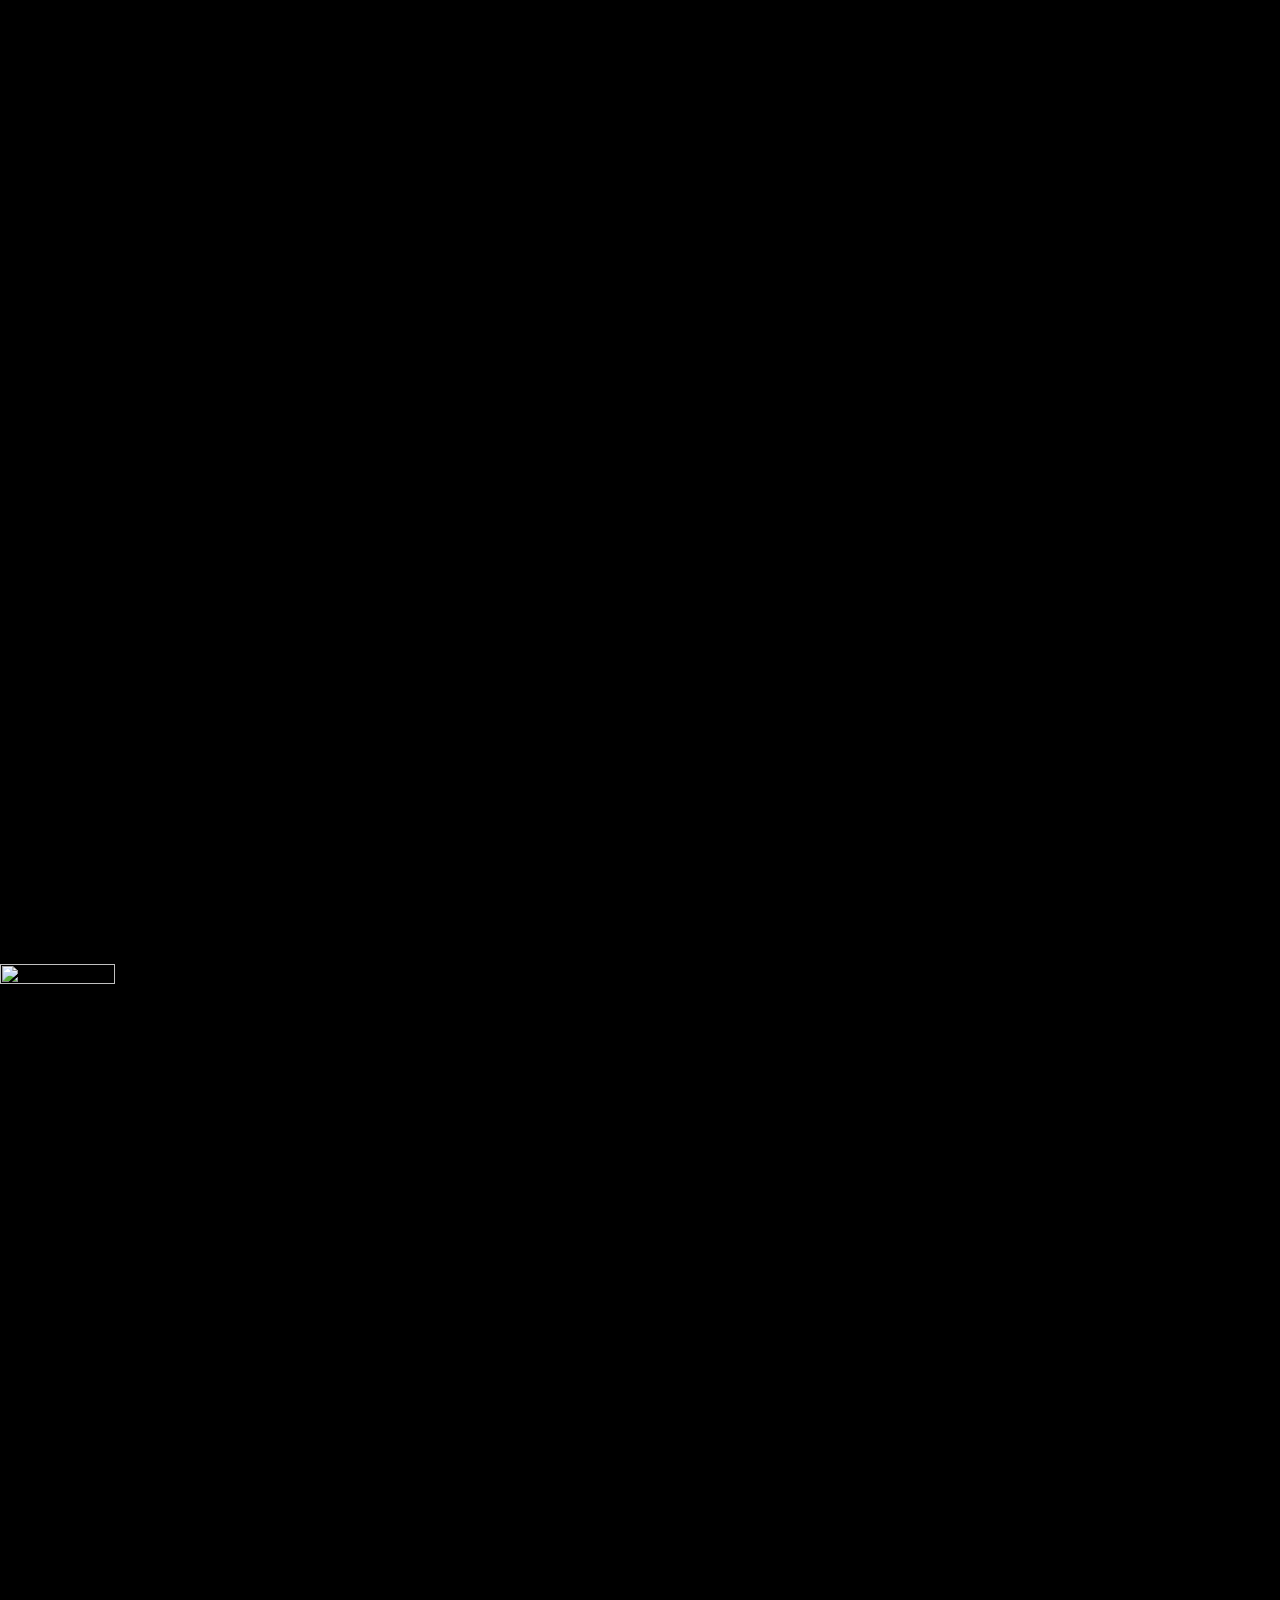
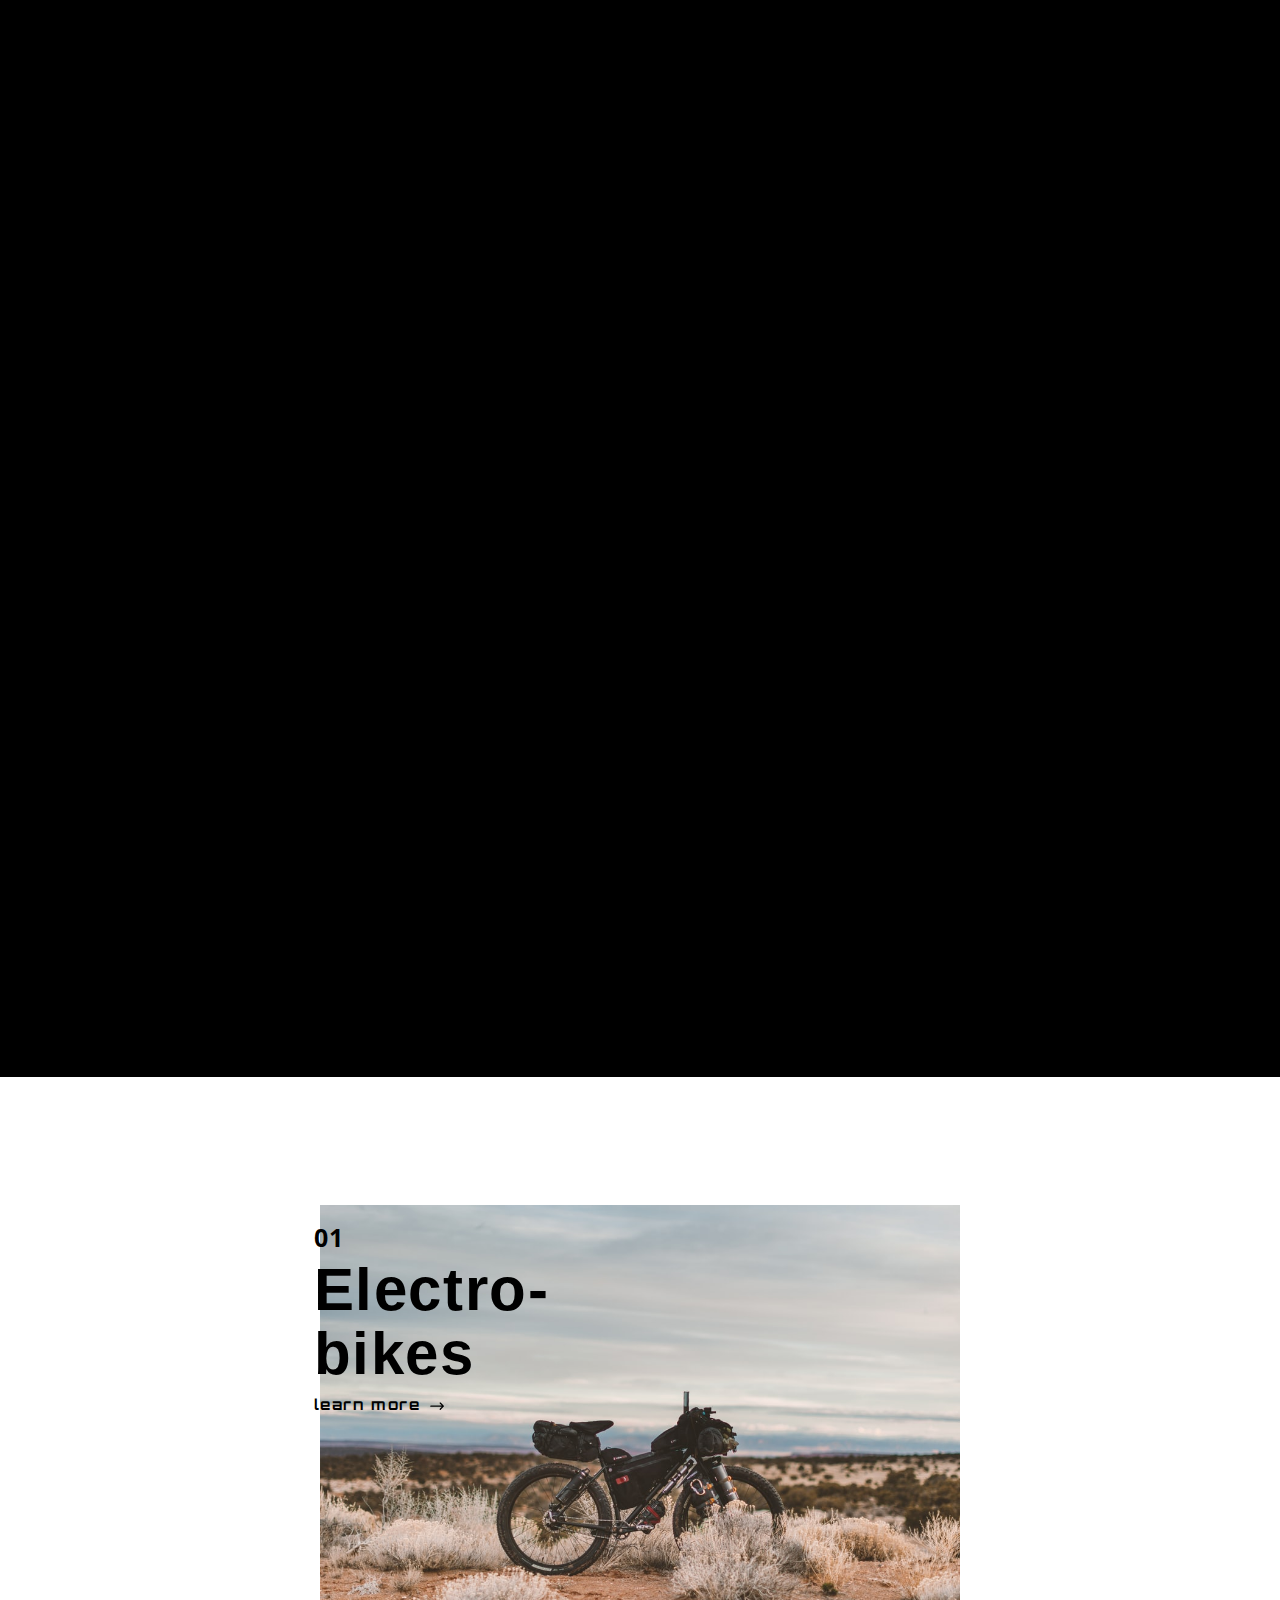
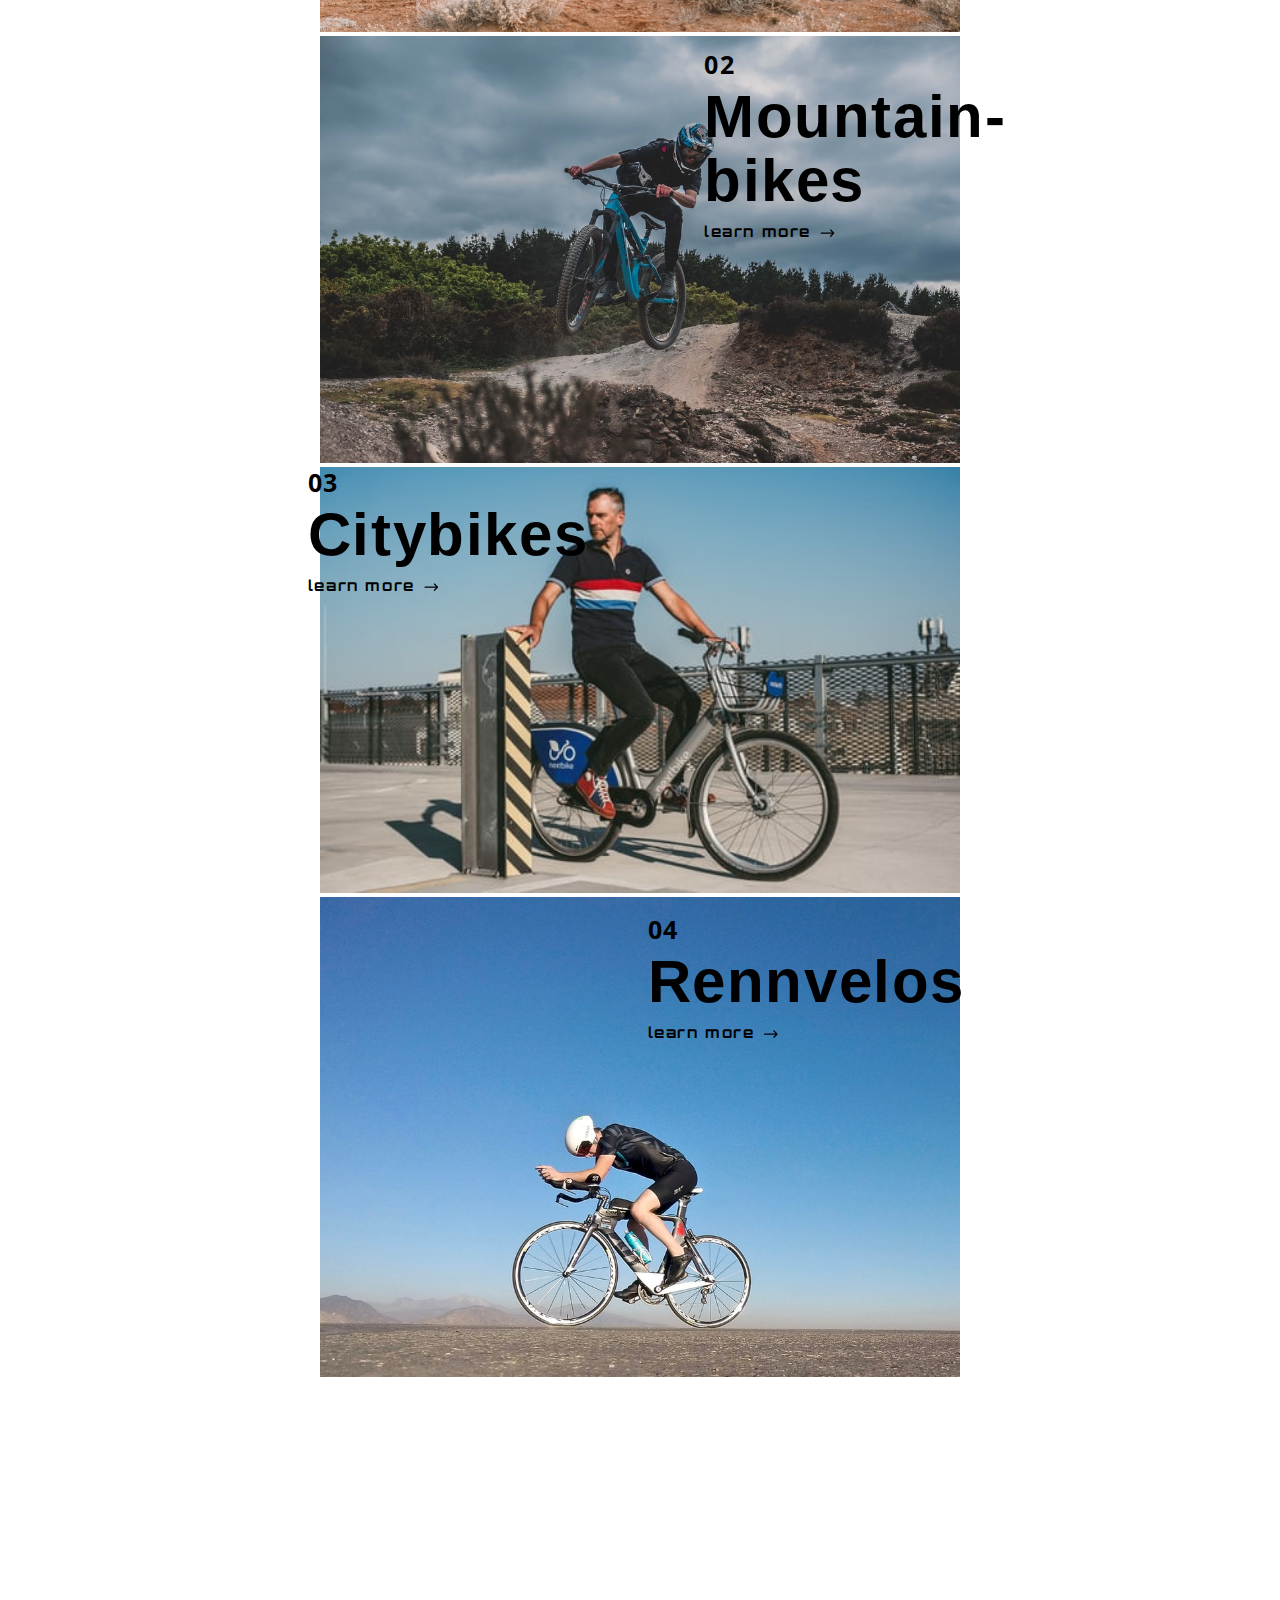
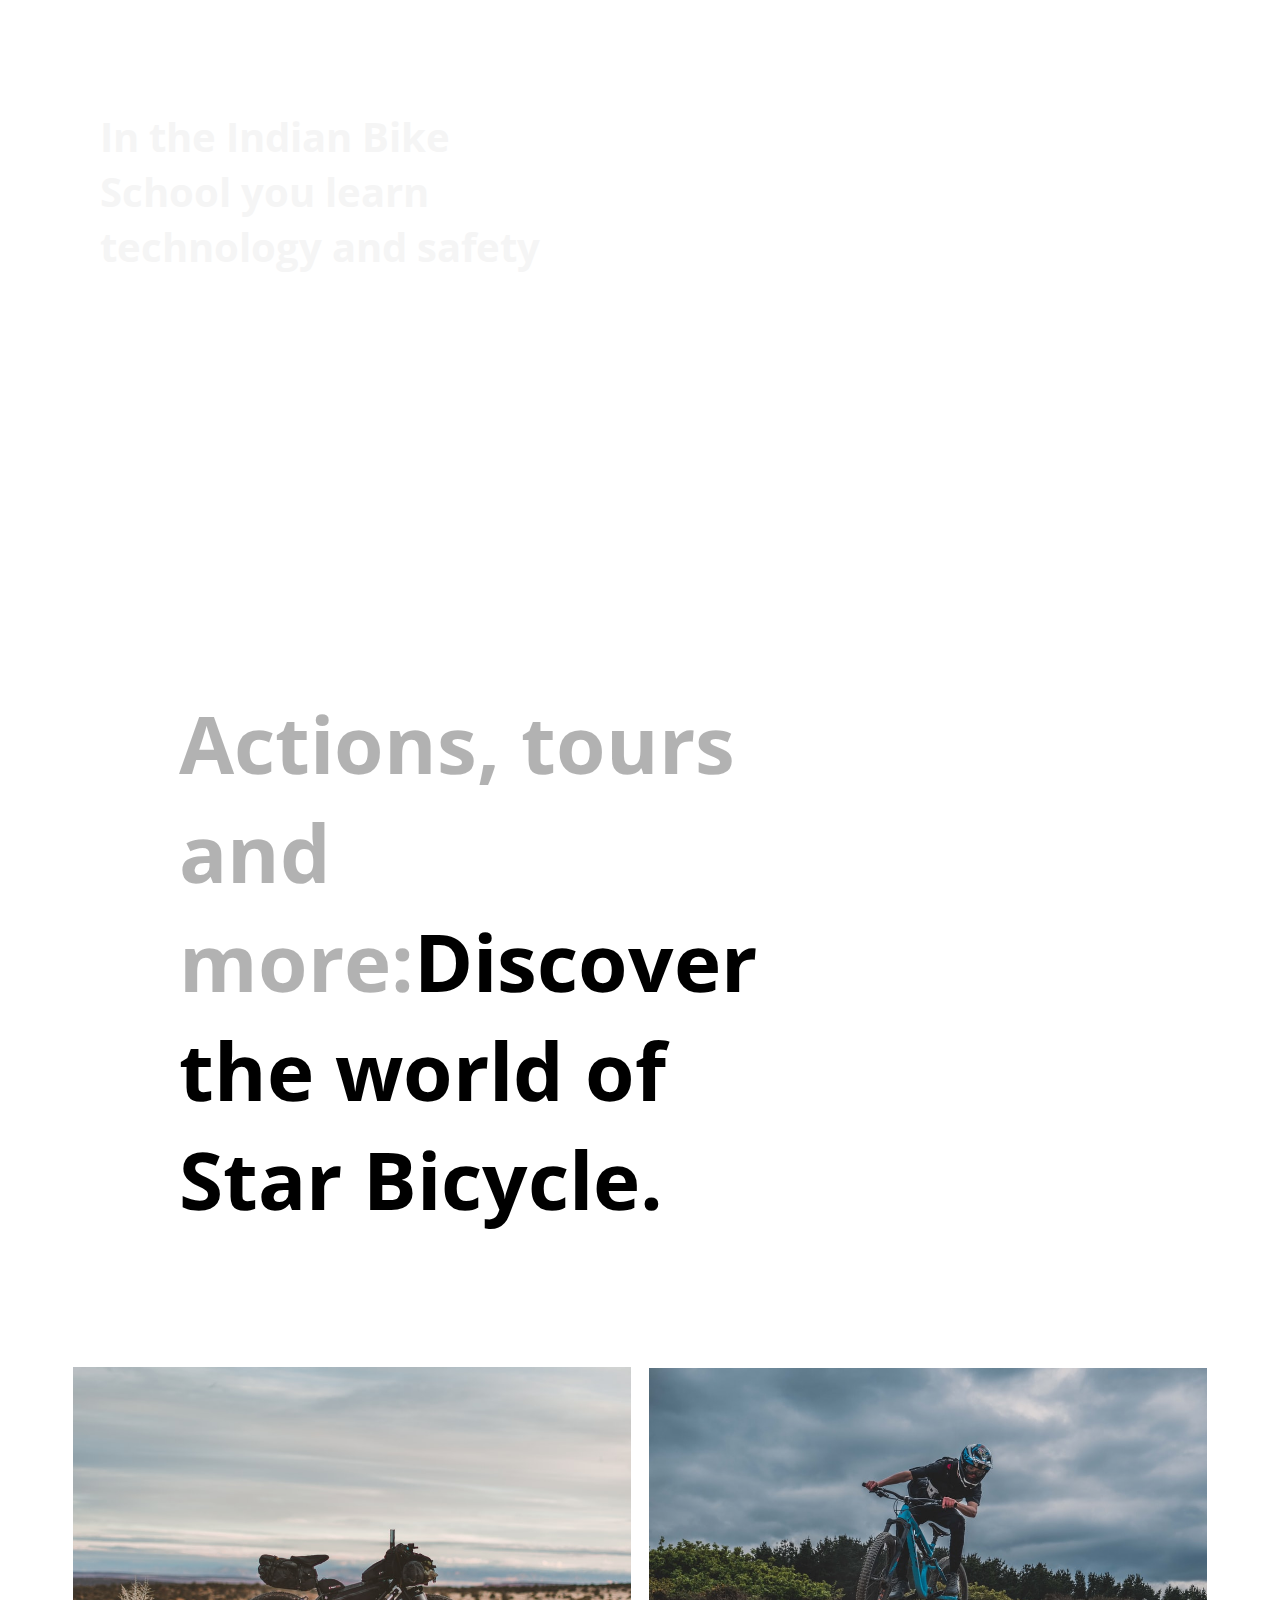
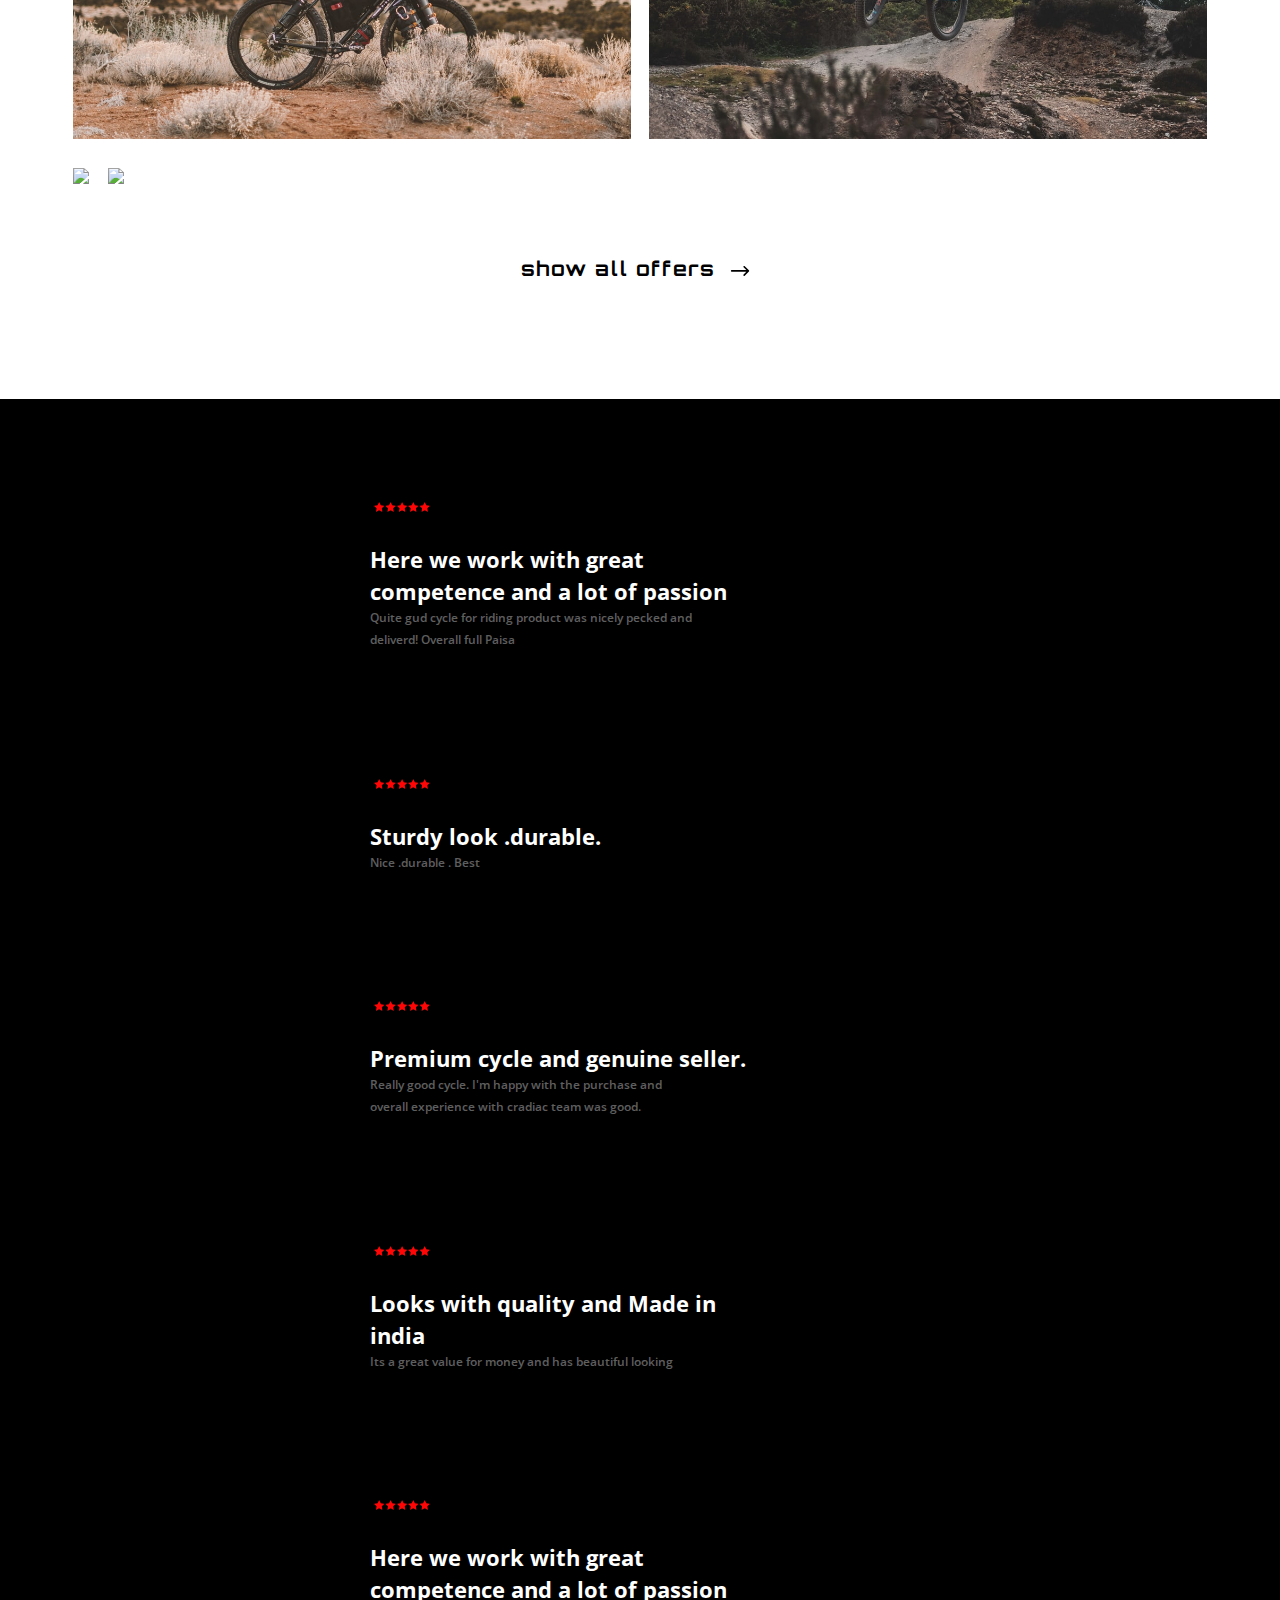
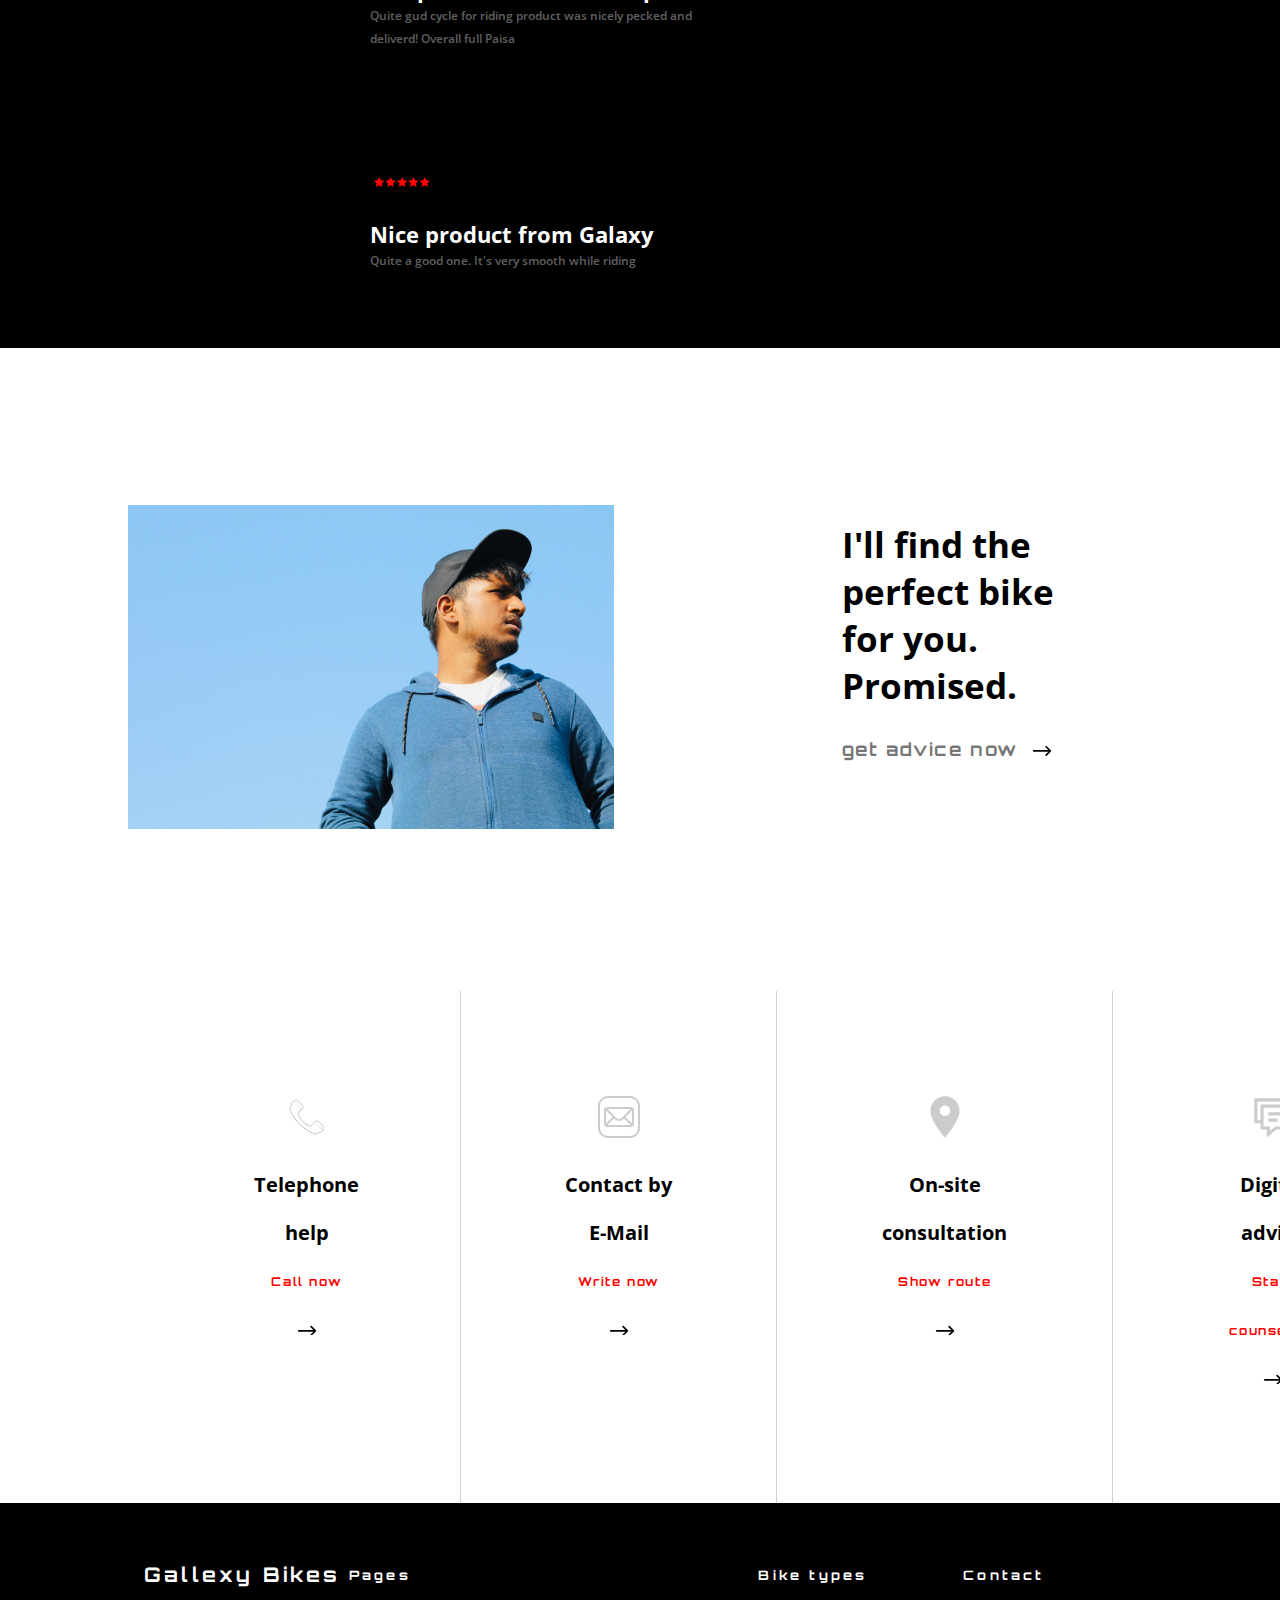
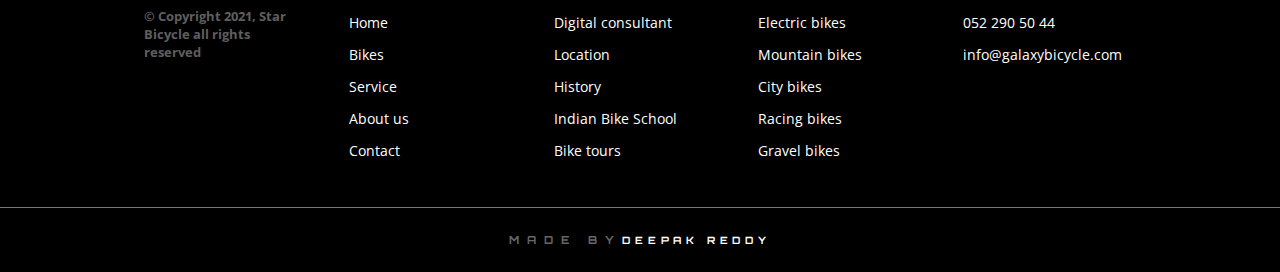
==== commit f0cc233f: "Add files via upload" ====
--- a/index.html
+++ b/index.html
@@ -25,41 +25,26 @@
                         <h1>Galaxybikes</h1>
                   </span>
 
-                  <ul id="menu">
-                        <li><a href="#">About</a></li>
-                        <li><a href="#">Bikes</a></li>
-                        <li><a href="#">Inspiration</a></li>
-                        <li><span>Galaxy bikes</span></li>
-                        <li><a href="#">Basket</a></li>
-                        <li><a href="#">Service</a></li>
-                        <li><a href="#">Account</a></li>
-                  </ul>
             </nav>
            </div>
 </section>
 
-      <div class="toggle">
-            <div class="span" id="one"></div>
-            <div class="span" id="two"></div>
-            <div class="span" id="three"></div>
-      </div>
-
-      <div id="resize">
-            <ul id="menu">
-                  <li><a href="#">Home</a></li>
-                  <li><a href="#">About</a></li>
-                  <li><a href="#">Contact</a></li>
-                  <li><a href="#">FAQ</a></li>
-            </ul>
-      </div>
+
 
 
     <div class="brand-container">
-      <div class="box"></div>
+          <div class="box"></div>
       <img src="cylce.png" class="bike" alt="">
       <div class="brand-header">
       <h1 class="brand1">Ride</h1>
       <h1 class="brand2">Along</h1>
+      </div>
+      <div class="about-header">
+            <ul>
+                  <li><a href="">  About X</a></li>
+                  <li><a href="">Gallery</a></li>
+                  <li><a href="">Function</a></li>
+            </ul>
       </div>
       <div class="card-container">
             <div class="card">
@@ -436,7 +421,8 @@
     <script src="https://cdnjs.cloudflare.com/ajax/libs/jquery/3.5.1/jquery.min.js"></script>
     <script src="https://cdnjs.cloudflare.com/ajax/libs/slick-carousel/1.9.0/slick.min.js"></script>
 
-      <script src="cycle.js"></script>
+      <script src="cycle.js">
+      </script>
       <script src="https://unpkg.com/aos@next/dist/aos.js"></script>
       <script>
         AOS.init({
--- a/cycle.css
+++ b/cycle.css
@@ -6,11 +6,6 @@
 
 
 
-
-
-
-
-
 * {
     margin: 0;
     padding: 0;
@@ -29,126 +24,21 @@
 nav {
     width: 100%;
     background: transparent;
-    height: 100vh;
+    height: 7vh;
+    border-bottom: 1px solid #ffffff3b;
     z-index: 1;
 }
 nav #brand {
-    float: left;
-    margin-left: -100%;
-}
-nav #menu {
-    border-bottom: 1px solid #808080;
-}
-
-nav #menu li {
-    display: inline-block;
-    padding: 0px 66px;
-    cursor: pointer;
-    line-height: 80px;
-}
-
-nav #menu li a {
-    color: #808080;
-    text-transform: uppercase;
-    font-size: 13px;
-    text-decoration: none;
-    font-family: 'Lato', sans-serif;
-    letter-spacing: .1rem;
-    font-weight: 600;
-}
-nav #menu li span{
+    text-align: center;
     color: #ffffff3b;
     text-transform: uppercase;
-    font-size: 13px;
+    font-size: 14px;
+    line-height: 60px;
     letter-spacing: .1rem;
     font-weight: 600;
-    font-size: 18px;
-    font-family: 'Orbitron', sans-serif;
-}
-
-nav #menu li a:hover{
-    text-decoration: underline;
-}
-
-
-
-
-.toggle {
-    position: absolute;
-    right: 20px;
-    top: 14px;
-    z-index: 999;
-    width: 40px;
-    height: 40px;
-    cursor: pointer;
-    float: right;
-    transition: all 0.3s ease-out;
-    visibility: hidden;
-    opacity: 0;
-}
-
-.toggle .span {
-    height: 3px;
-    background: white;
-    transition: all 0.3s ease-out;
-    backface-visibility: hidden;
-    margin: 5px auto;
-}
-
-.toggle.on #one {
-    transform: rotate(45deg) translateX(2px) translateY(4px);
-}
-
-.toggle.on #two {
-    opacity: 0;
-}
-
-.toggle.on #three {
-    transform: rotate(-45deg) translateX(8px) translateY(-10px);
-}
-
-#resize {
-    z-index: 1;
-    top: 0px;
-    position: absolute;
-    background: #000;
-    width: 100%;
-    height: 100%;
-    visibility: hidden;
-    opacity: 0;
-    transition: all 1s ease-out;
-    display: table;
-}
-
-#resize #menu {
-    height: 90px;
-    display: table-cell;
-    vertical-align: center;
-}
-
-#resize #menu li {
-    display: block;
-    text-align: center;
-    padding: 20px 0;
-    font-size: 50px;
-    min-height: 50px;
-    font-weight: bold;
-    cursor: pointer;
-    transition: all 0.3s ease-out;
-}
-
-#resize li:nth-child(1) {
-    margin-top:140px;
-}
-
-#resize #menu li a {
-    color: #fff;
-}
-
-#resize.active {
-    visibility: visible;
-    opacity: 0.99;
-}
+    font-family: 'Orbitron', sans-serif
+}
+
 
 .header {
     position: absolute;
@@ -210,6 +100,23 @@
 .brand2 .letter {
     display: inline-block;
     line-height: 1em;
+}
+.about-header{
+    color: black;
+    position: absolute;
+    top: 50%;
+    left: 95%;
+    transform: translate(-50%, -50%);
+}
+.about-header ul li a{
+    color: #808080;
+    text-transform: uppercase;
+    font-family: 'Orbitron', sans-serif;
+    font-size: 13px;
+    text-decoration: none;
+    letter-spacing: .1rem;
+    font-weight: 600;
+    line-height: 12rem;
 }
 .card-container{
     position: absolute;
@@ -576,7 +483,7 @@
     width: 110%;
 }
 .select-right h1{
-    width: 55%;
+    width: 85%;
     font-family: 'Open Sans', sans-serif;
     font-size: 35px;
 }
@@ -595,19 +502,18 @@
 }
 
 .details-container{
-    padding: 5% 0%;
-    width: 80%;
-    margin-left: 15%;
+    width: 100%;
+    text-align: center;
+    margin-left: 0%;
 }
 .details{
     display: flex;
 }
 
 .detail{
-    padding: 3rem;
+    padding: 6.3rem;
     border-right: 1px solid rgba(0, 0, 0, 0.178);
     line-height: 3rem;
-    text-align: center;
 }
 .detail h1{
     color: black;
@@ -700,43 +606,33 @@
     nav #menu li {
         padding: 0px 60px;
     }
-}
-
-@media(max-width: 1300px) {
-    .nav-container{
-        width: 100%;
-    }
+    .details-container{
+        margin: 0% 12%;
+    }
+}
+
+@media(max-width: 1200px) {
     nav #brand {
-        float: left;
         display: block;
-        margin-left: 84px;
-        color: #ffffff3b;
-        text-transform: uppercase;
-        font-size: 13px;
-        letter-spacing: .1rem;
-        line-height: 5rem;
-        font-weight: 600;
-        font-size: 18px;
-        font-family: 'Orbitron', sans-serif;
     }
     .header {
-        width: 100%;
-        position: absolute;
-        top: 92%;
+        width: 90%;
+        position: absolute;
+        top: 96%;
         left: 50%;
     }
     .header h1{
-        font-size: 90px;
-        letter-spacing: 3.3rem;
+        font-size: 70px;
+        letter-spacing: 3rem;
     }
     .brand-container{
         width: 100%;
     }
     .bike{
-        width: 100%;
+        width: 80%;
         position: absolute;
         left: 50%;
-        top: 65%;
+        top: 60%;
      }
     .brand-header{
         width: 100%;
@@ -745,7 +641,7 @@
         left: 50%;
     }
     .brand1, .brand2{
-        font-size: 100px;
+        font-size: 90px;
     }
     .card-container{
         position: absolute;
@@ -887,9 +783,7 @@
         border-radius: 8px;
         padding: 100px;
     }
-    .select-containerr{
-        display: block;
-    }
+
     .select-left{
         padding: 0rem;
     }
@@ -900,30 +794,30 @@
         padding: 5rem;
     }
     .select-right h1{
-        width: 80%;
-        font-size: 40px;
+        width: 100%;
+        font-size: 25px;
     }
     .select-right a{
         line-height: 4rem;
         font-size: 20px;
     }
     .details-container{
-        width: 60%;
-    }
-    .details{
-        display: block;
+        width: 100%;
+        margin: 5% 0%;
     }
     .detail{
         width: 100%;
-        border-bottom: 1px solid rgba(0, 0, 0, 0.178);
-        border-right: 0px solid rgba(0, 0, 0, 0.178);
+        padding: 0rem;
         line-height: 3rem;
         text-align: center;
     }
     .detail h1{
         color: black;
         font-family: 'Open Sans', sans-serif;
-        font-size: 25px;
+        font-size: 15px;
+    }
+    .detail a{
+        font-size: 12px;
     }
     .footer {
         width: 80%;
@@ -945,12 +839,12 @@
         margin-left: 3%;
     }
     .footer-section h1{
-        font-size: 20px;
+        font-size: 16px;
         line-height: 2rem;
     }
     .footer-section h2{
         line-height: 2rem;
-        font-size: 15px;
+        font-size: 12px;
         width: 100%;
     }  
     .footer-section h3 {
@@ -976,41 +870,36 @@
 }
 
 @media(max-width: 800px) {
+
     .header {
-        width: 100%;
-        position: absolute;
-        top: 42%;
+        width: 40%;
+        position: absolute;
+        top: 50%;
         left: 50%;
     }
     .header h1{
-        font-size: 90px;
+        font-size: 60px;
         letter-spacing: 3.3rem;
     }
-    .header-1{
-        transform: rotate(0deg);
-    }
-}
+    .brand1, .brand2{
+        font-size: 80px;
+    }
+    .about-header{
+        left: 92%;
+    }
+}
+
 @media(max-width: 600px) {
     .nav-container{
         width: 100%;
     }
     nav #brand {
-        float: left;
         display: block;
-        margin-left: 84px;
-        color: #ffffff3b;
-        text-transform: uppercase;
-        font-size: 13px;
-        letter-spacing: .1rem;
-        line-height: 5rem;
-        font-weight: 600;
-        font-size: 18px;
-        font-family: 'Orbitron', sans-serif;
     }
     .header {
         width: 100%;
         position: absolute;
-        top: 45%;
+        top: 40%;
         left: 50%;
     }
     .header h1{
@@ -1020,6 +909,14 @@
     .header-1{
         transform: rotate(0deg);
     }
+    .about-header{
+        top: 35%;
+        left: 88%;
+    }
+    .about-header ul li a{
+        font-size: 12px;
+        line-height: 8rem;
+    }
     .brand-container{
         width: 100%;
     }
@@ -1035,7 +932,7 @@
         left: 50%;
     }
     .brand1, .brand2{
-        font-size: 80px;
+        font-size: 60px;
     }
     .card-container{
         position: absolute;
@@ -1142,6 +1039,9 @@
         font-size: 22px;
         width: 110%;
     }
+    .block a{
+        font-size: 20px;
+    }
     .action-container{
         width: 90%;
     }
@@ -1195,13 +1095,14 @@
         line-height: 4rem;
     }
     .details-container{
-        width: 60%;
+        width: 100%;
+        margin-left: 0%;
     }
     .details{
         display: block;
     }
     .detail{
-        width: 80%;
+        width: auto;
         border-bottom: 1px solid rgba(0, 0, 0, 0.178);
         border-right: 0px solid rgba(0, 0, 0, 0.178);
         line-height: 3rem;
@@ -1233,14 +1134,14 @@
         font-size: 15px;
     }  
     .footer-section h3 {
-        font-size: 20px;
+        font-size: 14px;
         width: 200%;
     }
     .footer-section li {
         line-height: 4rem;
     }
     .footer-section li a{
-        font-size: 17px;
+        font-size: 14px;
     }
     .footer-bottom h1{
         font-size: 12px;
@@ -1250,24 +1151,18 @@
     }
 }
 
-@media(max-width: 1200px) {
-    .toggle {
-          visibility: visible;
-          opacity: 1;
-          margin-top: 6px;
-    }
-
-    nav #brand {
-          margin-left: 18px;
-    }
-
-    #menu a {
-          font-family: "Poppins";
-          font-weight: 200;
-          font-size: 20px;
-    }
-
-    nav #menu {
-          display: none;
-    }
-}+@media (max-width:330px){
+    .about-header{
+        top: 34%;
+        left: 85%;
+    }
+    .about-header ul li a{
+        line-height: 6rem;
+    }
+    .block{
+        padding: 50px;
+    }
+    .block a{
+        font-size: 15px;
+    }
+}
